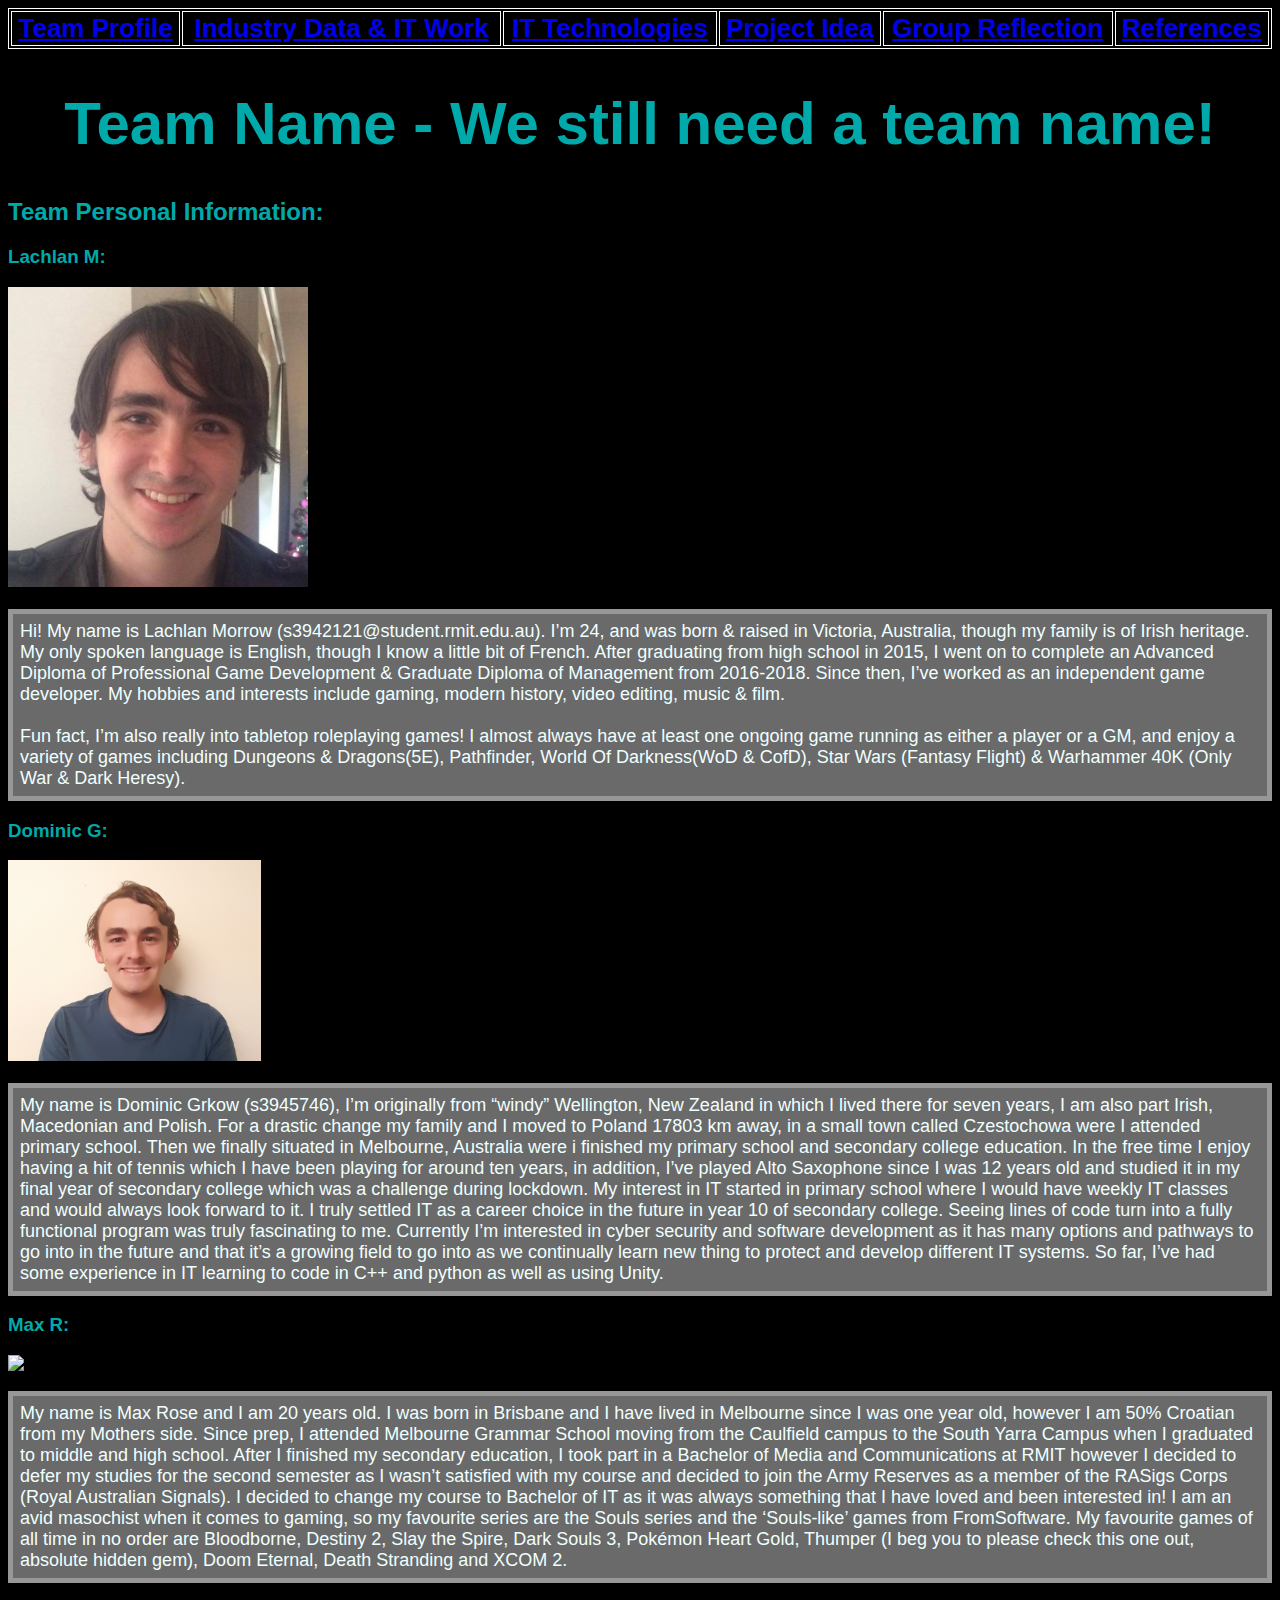
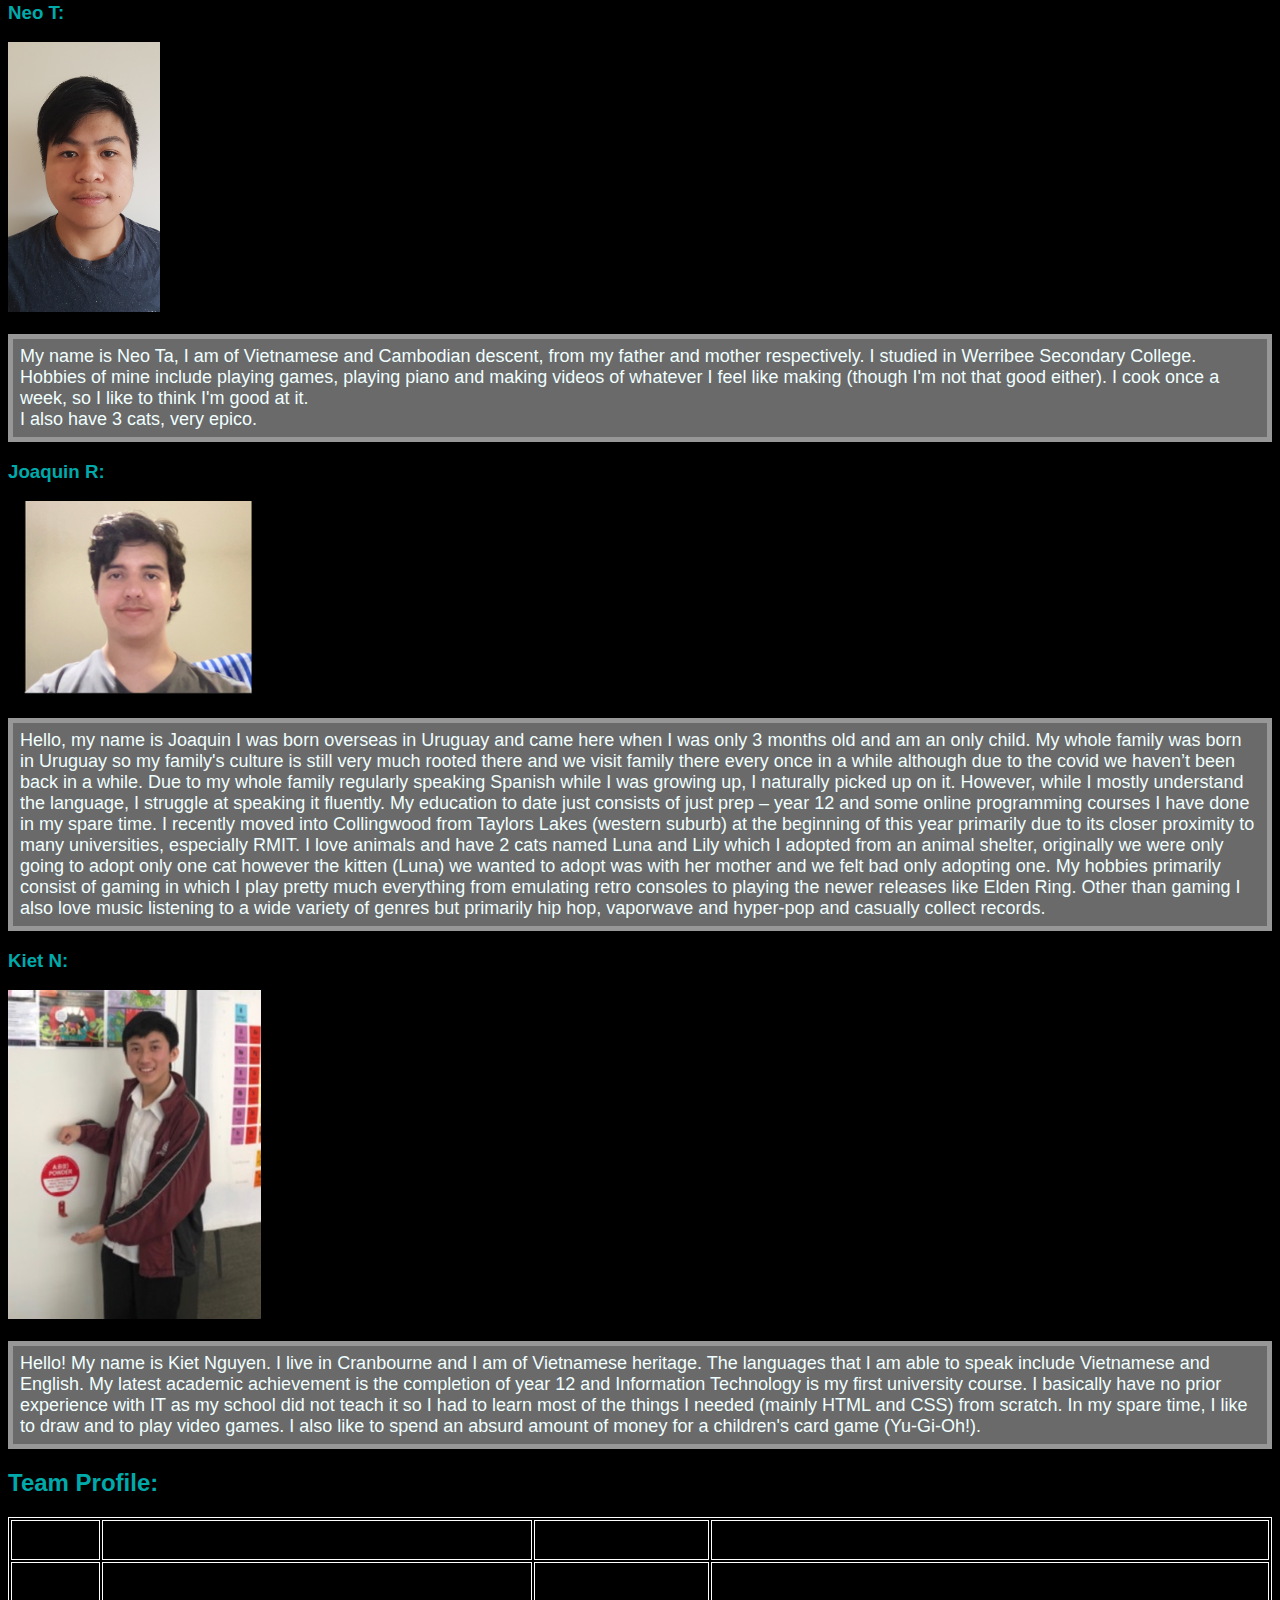
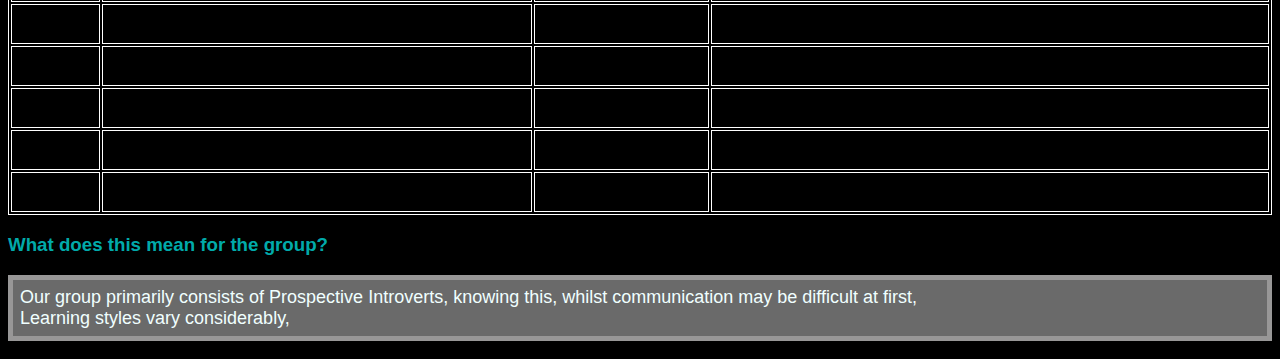
==== index.html @ 9b231792 "Update index.html" ====
<!DOCTYPE html>
<html>
    <head>
        <title>Intro To IT Assignment 2 Group 18</title>

        <link href="CSS/style.css" rel="stylesheet">
    </head>
    <body style="background-color:black;">
        <table style="width:100%; font-size: 26px;">
            <tr>
                <th><a href ="index.html">Team Profile</a></th>
                <th><a href ="industry_data.html">Industry Data & IT Work</a></th>
                <th><a href ="IT_technologies.html">IT Technologies</a></th>
                <th><a href ="project_idea.html">Project Idea</a></th>
                <th><a href ="group_reflection.html">Group Reflection</a></th>
                <th><a href ="references.html">References</a></th>
            </tr>
        </table>

        <h1 style="text-align: center;">Team Name - We still need a team name!</h1>


        <h2>Team Personal Information:</h2>
        <h3>Lachlan M:</h3>
        <img src="Images/Lachlan.jpg" alt="A photo of Lachlan!" style="width:300px;">
        <p>Hi! My name is Lachlan Morrow (s3942121@student.rmit.edu.au). I’m 24, and was born & raised in Victoria, Australia, though my family is of Irish heritage. My only spoken language is English, though I know a little bit of French. After graduating from high school in 2015, I went on to complete an Advanced Diploma of Professional Game Development & Graduate Diploma of Management from 2016-2018. Since then, I’ve worked as an independent game developer. My hobbies and interests include gaming, modern history, video editing, music & film.<br>
        <br>Fun fact, I’m also really into tabletop roleplaying games! I almost always have at least one ongoing game running as either a player or a GM, and enjoy a variety of games including Dungeons & Dragons(5E), Pathfinder, World Of Darkness(WoD & CofD), Star Wars (Fantasy Flight) & Warhammer 40K (Only War & Dark Heresy).</p>

        <h3>Dominic G:</h3>
        <img src="Images/Dominic.jpg" alt="A photo of Dominic!" style="width:20%;height:20%;">
        <p>My name is Dominic Grkow (s3945746), I’m originally from “windy” Wellington, New Zealand in which I lived there for seven years, I am also part Irish, Macedonian and Polish. For a drastic change my family and I moved to Poland 17803 km away, in a small town called Czestochowa were I attended primary school. Then we finally situated in Melbourne, Australia were i finished my primary school and secondary college education. In the free time I enjoy having a hit of tennis which I have been playing for around ten years, in addition, I’ve played Alto Saxophone since I was 12 years old and studied it in my final year of secondary college which was a challenge during lockdown. My interest in IT started in primary school where I would have weekly IT classes and would always look forward to it. I truly settled IT as a career choice in the future in year 10 of secondary college. Seeing lines of code turn into a fully functional program was truly fascinating to me. Currently I’m interested in cyber security and software development as it has many options and pathways to go into in the future and that it’s a growing field to go into as we continually learn new thing to protect and develop different IT systems. So far, I’ve had some experience in IT learning to code in C++ and python as well as using Unity. </p>

        <h3>Max R:</h3>
        <img src="Images/Max.png" alt="A photo of Max!" style="width:20%;height:20%;">
        <p>My name is Max Rose and I am 20 years old. I was born in Brisbane and I have lived in Melbourne since I was one year old, however I am 50% Croatian from my Mothers side. Since prep, I attended Melbourne Grammar School moving from the Caulfield campus to the South Yarra Campus when I graduated to middle and high school. After I finished my secondary education, I took part in a Bachelor of Media and Communications at RMIT however I decided to defer my studies for the second semester as I wasn’t satisfied with my course and decided to join the Army Reserves as a member of the RASigs Corps (Royal Australian Signals). I decided to change my course to Bachelor of IT as it was always something that I have loved and been interested in! I am an avid masochist when it comes to gaming, so my favourite series are the Souls series and the ‘Souls-like’ games from FromSoftware. My favourite games of all time in no order are Bloodborne, Destiny 2, Slay the Spire, Dark Souls 3, Pokémon Heart Gold, Thumper (I beg you to please check this one out, absolute hidden gem), Doom Eternal, Death Stranding and XCOM 2.
        </p>

        <h3>Neo T:</h3>
       <img src="Images/Neo.jpg" alt="A photo of Neo!" style="width:12%;height:12%;">
        <p>My name is Neo Ta, I am of Vietnamese and Cambodian descent, from my father and mother respectively. I studied in Werribee Secondary College.
           Hobbies of mine include playing games, playing piano and making videos of whatever I feel like making (though I'm not that good either).
           I cook once a week, so I like to think I'm good at it.<br>
           I also have 3 cats, very epico.</p>

        <h3>Joaquin R:</h3>
        <img src="Images/Joaquin_profile.png" alt="A photo of Joaquin!" style="width:20%;height:20%;">
        <p>Hello, my name is Joaquin I was born overseas in Uruguay and came here when I was only 3 months old and am an only child. My whole family was born in Uruguay so my family's culture is still very much rooted there and we visit family there every once in a while although due to the covid we haven’t been back in a while. Due to my whole family regularly speaking Spanish while I was growing up, I naturally picked up on it. However, while I mostly understand the language, I struggle at speaking it fluently. My education to date just consists of just prep – year 12 and some online programming courses I have done in my spare time.
I recently moved into Collingwood from Taylors Lakes (western suburb) at the beginning of this year primarily due to its closer proximity to many universities, especially RMIT. I love animals and have 2 cats named Luna and Lily which I adopted from an animal shelter, originally we were only going to adopt only one cat however the kitten (Luna) we wanted to adopt was with her mother and we felt bad only adopting one. My hobbies primarily consist of gaming in which I play pretty much everything from emulating retro consoles to playing the newer releases like Elden Ring. Other than gaming I also love music listening to a wide variety of genres but primarily hip hop, vaporwave and hyper-pop and casually collect records.</p>

        <h3>Kiet N:</h3>
        <img src="Images/Kiet.jpg" alt="A photo of Kiet!" style="width:20%;height:20%;">
        <p>Hello! My name is Kiet Nguyen. I live in Cranbourne and I am of Vietnamese heritage. The languages that I am able to speak include Vietnamese and English. My latest academic achievement is the completion of year 12 and Information Technology is my first university course. I basically have no prior experience with IT as my school did not teach it so I had to learn most of the things I needed (mainly HTML and CSS) from scratch. In my spare time, I like to draw and to play video games. I also like to spend an absurd amount of money for a children's card game (Yu-Gi-Oh!).</p>


        <h2>Team Profile:</h2>

        <table style="width:100%">
            <tr>
                <th>
                    Team Member
                </th>
                <th>
                    Myers Briggs Test Results
                </th>
                <th>
                    Learning Style Test Results
                </th>
                <th>
                    Other Test Results
                </th>
            </tr>
            <tr>
                <td>Lachlan M</td>
                <td>Logician (INTP-T), 79% Intoverted, 81% Intuitive, 68% Thinking, 51% Prospecting, 53% Turbulent</td>
                <td>Tactile/Kinesthetic</td>
                <td>The Big 5 Personality Test: Neuroticism: 49%, Extraversion: 48%, Openness: 79%, Agreeableness: 72%, Conscientiousness: 65%</td>
            </tr>
            <tr>
                <td>Dominic G</td>
                <td>Assertive Consul, 61% Extraverted, 54% Observant, 60% Feeling, 76% Judging, 68% Assertive</td>
                <td>Visual</td>
                <td>My leasership  style is transformative</td>
            </tr>
            <tr>
                <td>Max R</td>
                <td>Virtuoso (ISTP-T), 62% Introverted, 51% Observant, 53% Thinking, 58% Prospecting, 58% Turbulent</td>
                <td>Kinaesthetic</td>
                <td>69% Openess, 37.5% Conscientiousness, 33% Extraversion, 62.5% Agreeableness, 56% Neuroticism</td>
            </tr>
            <tr>
                <td>Neo T</td>
                <td>Diplomat (INFP-T), 68% Introverted, 69% Intuitive, 73% Nature, 65% Tactics, 57% Identity</td>
                <td>Tactile</td>
                <td>Psychometric Quiz: Lively Centre of Attention</td>
            </tr>
            <tr>
                <td>Joaquin R</td>
                <td>Logician, 54% introverted, 72% intuitive, 53% thinking, 74%, prospecting, 57% assertive.</td>
                <td>Tactile</td>
                <td>Personality quiz: Center of attention</td>
            </tr>
            <tr>
                <td>Kiet N</td>
                <td>Adventurer (ISFP-A), 82% Introverted, 51% Observant, 53% Feeling, 54% Prospecting, 56% Assertive</td>
                <td>Visual</td>
                <td>The Big 5 Personality Test: Neuroticism: 52%, Extraversion: 17%, Openness: 73%, Agreeableness: 73%, Conscientiousness: 56% </td>
            </tr>
        </table>
        <h3>What does this mean for the group?</h3>
        <p>Our group primarily consists of Prospective Introverts, knowing this, whilst communication may be difficult at first, <br>
           Learning styles vary considerably, 
        
        
        
        </p>






    </body>
</html>
---- CSS/style.css ----
h1
            {
                color: rgb(1, 170, 170);
                font-size: 60px;
            }
            h2
            {
                color: rgb(1, 170, 170);
            }
            h3
            {
                color: rgb(1, 170, 170);
            }
            h4
            {
                color: rgb(1, 170, 170);
            }
            p
            {
                color:azure;
                font-size: 18px;
                background-color: #6a6a6a;
                border: solid #989797 5px;
                padding: 7px;
            }
            body
            {
                font-family: Verdana, Arial, sans-serif;
            }
            .center 
            {
                display: block;
                margin-left: auto;
                margin-right: auto;
                width: 50%;
                border-radius: 8px;
            }
            table, th, td
            {
                border: 1px solid white;
            }
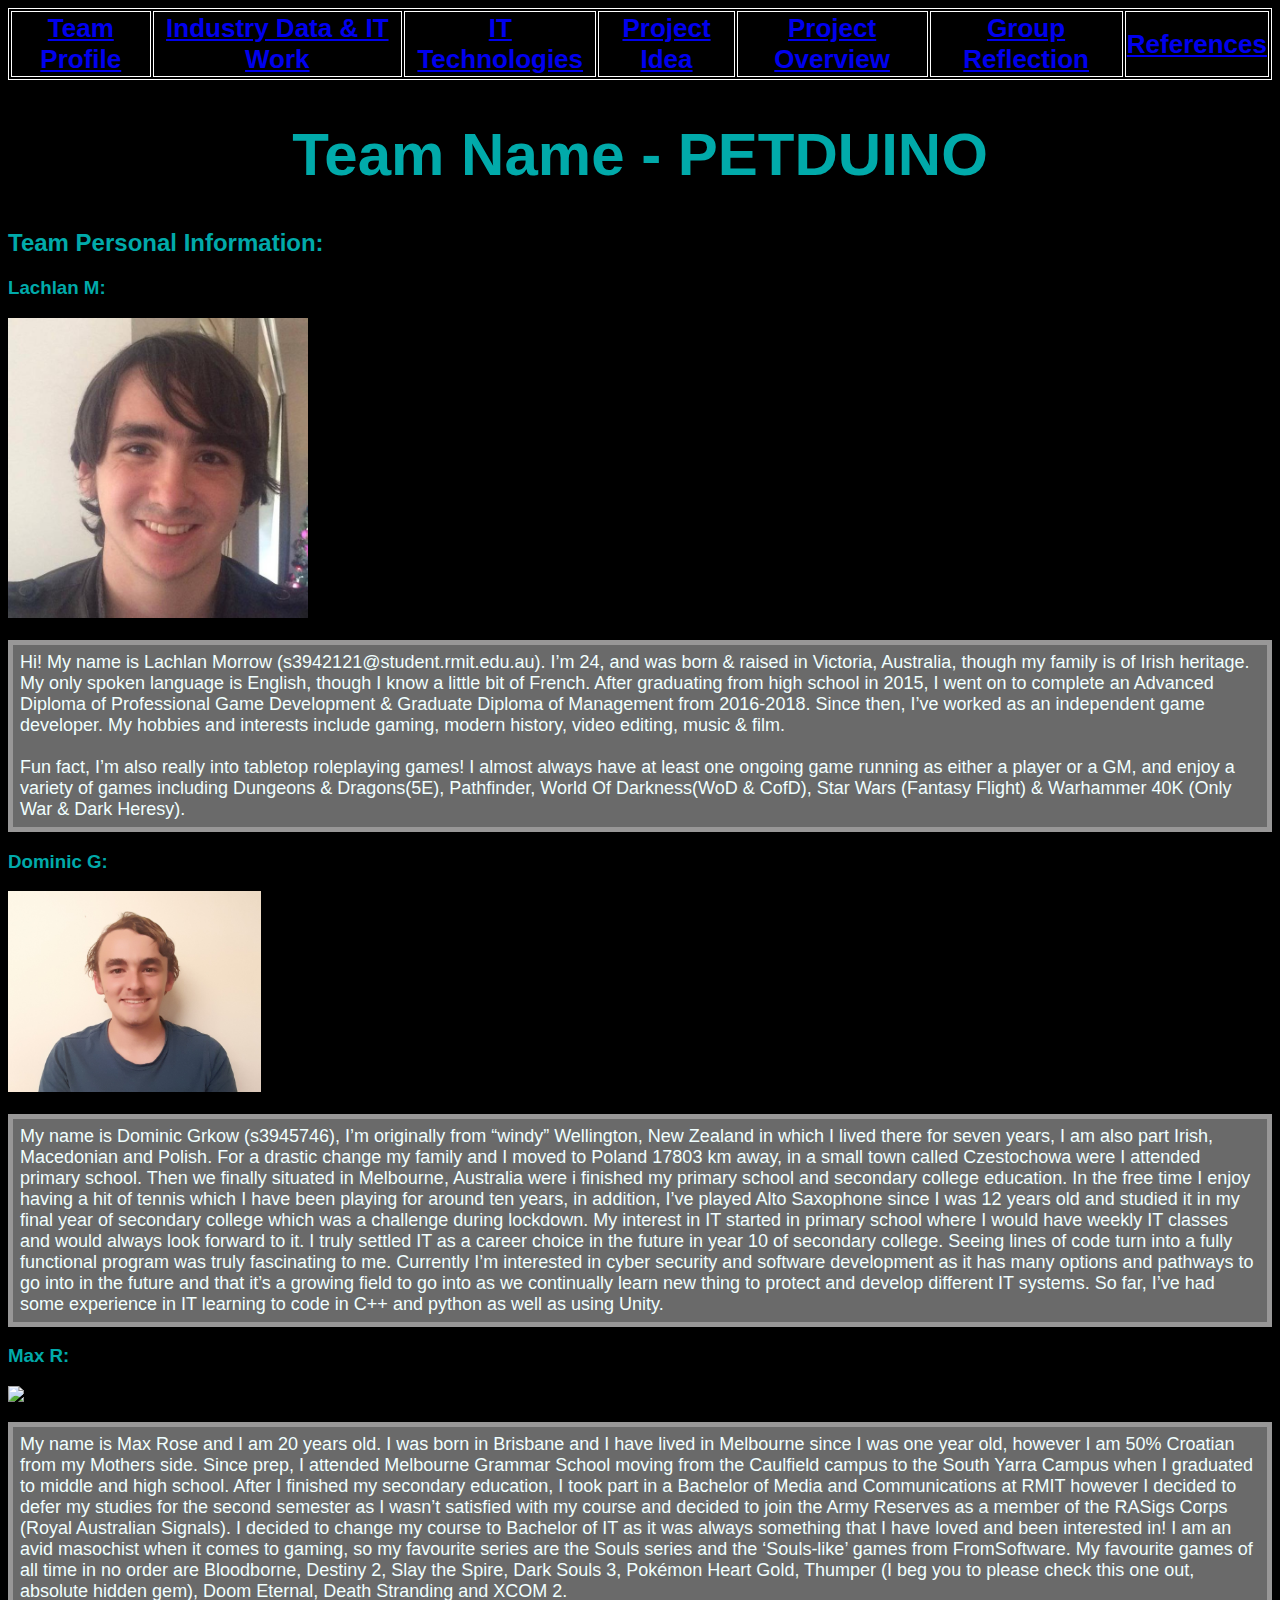
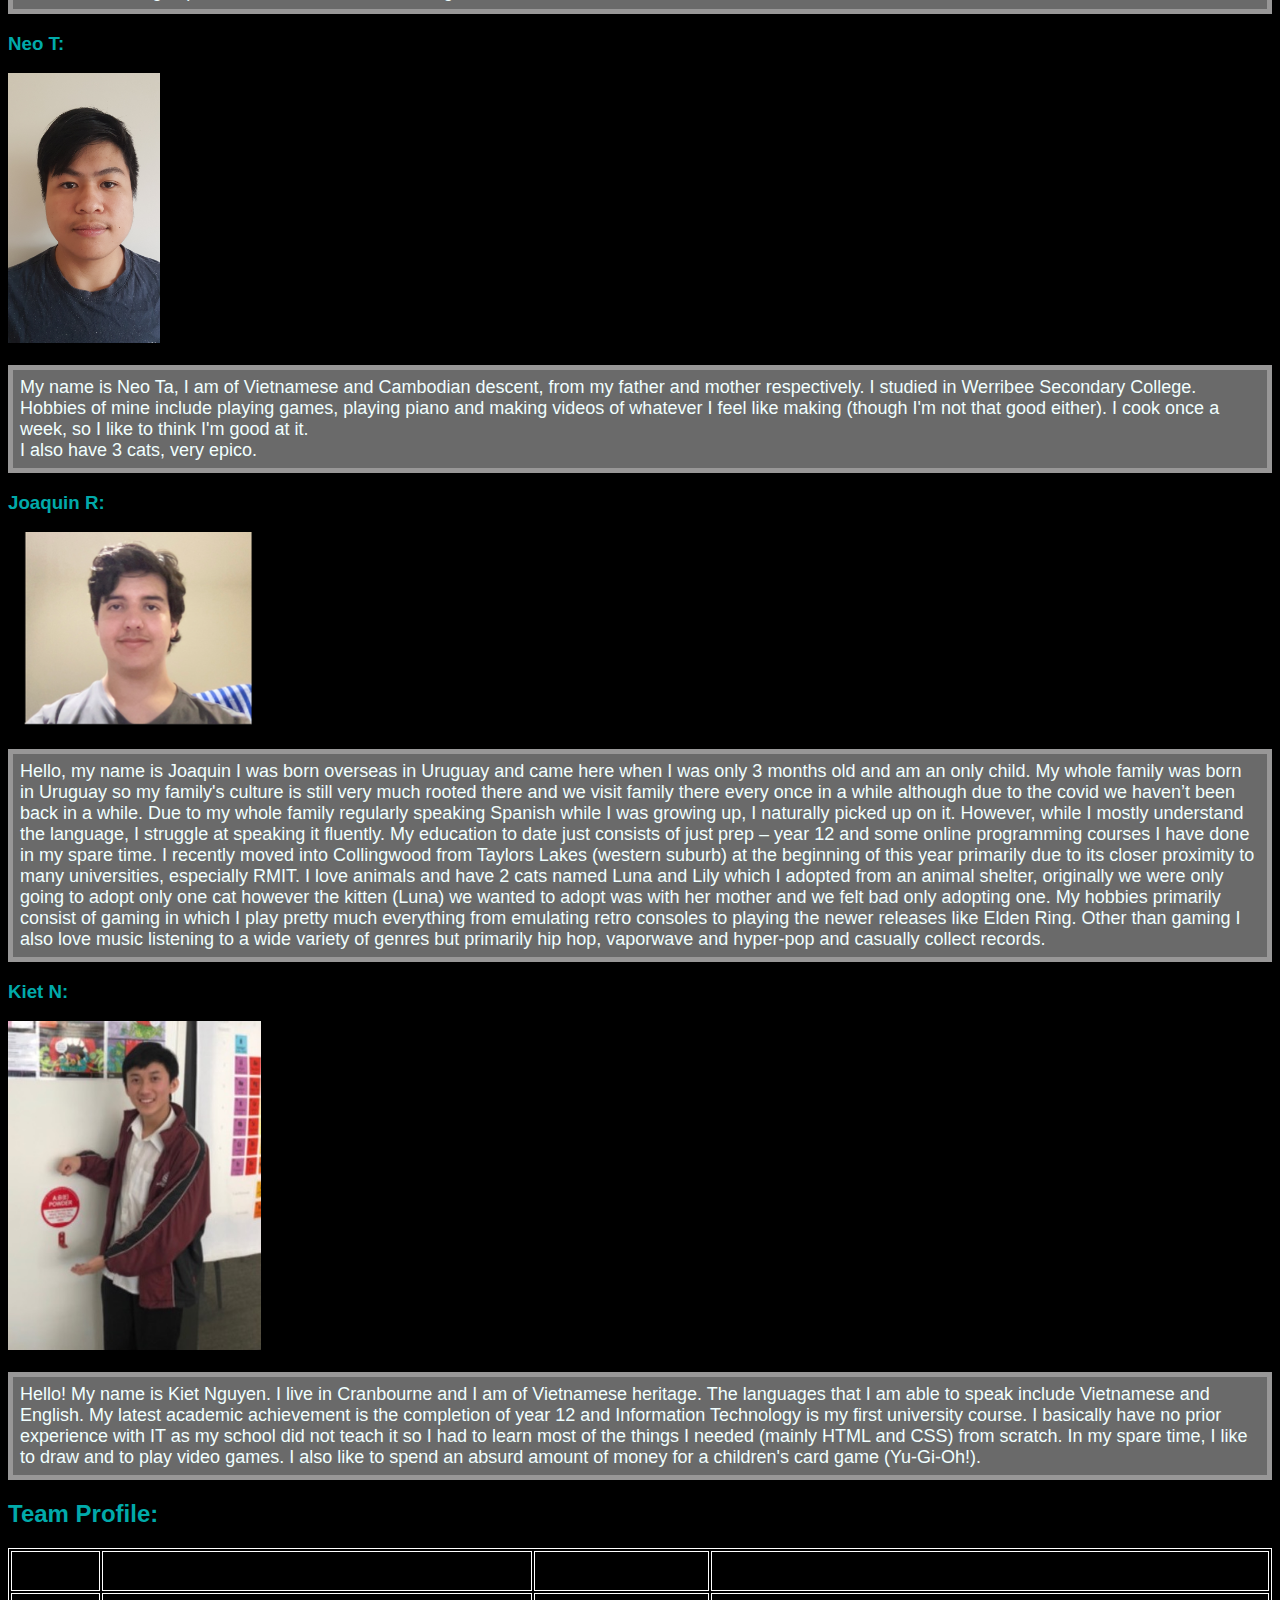
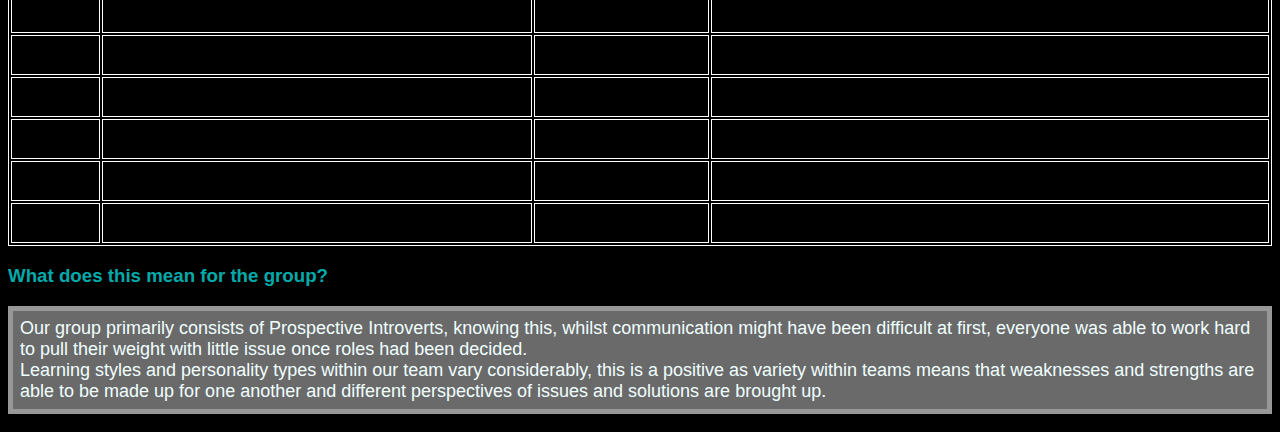
==== commit 75ac7a1b: "project overview changes/index - kiet" ====
--- a/index.html
+++ b/index.html
@@ -12,12 +12,13 @@
                 <th><a href ="industry_data.html">Industry Data & IT Work</a></th>
                 <th><a href ="IT_technologies.html">IT Technologies</a></th>
                 <th><a href ="project_idea.html">Project Idea</a></th>
+                <th><a href ="project_overview.html">Project Overview</a></th>
                 <th><a href ="group_reflection.html">Group Reflection</a></th>
                 <th><a href ="references.html">References</a></th>
             </tr>
         </table>
 
-        <h1 style="text-align: center;">Team Name - We still need a team name!</h1>
+        <h1 style="text-align: center;">Team Name - PETDUINO</h1>
 
 
         <h2>Team Personal Information:</h2>
@@ -107,11 +108,8 @@
             </tr>
         </table>
         <h3>What does this mean for the group?</h3>
-        <p>Our group primarily consists of Prospective Introverts, knowing this, whilst communication may be difficult at first, <br>
-           Learning styles vary considerably, 
-        
-        
-        
+        <p>Our group primarily consists of Prospective Introverts, knowing this, whilst communication might have been difficult at first, everyone was able to work hard to pull their weight with little issue once roles had been decided.<br>
+           Learning styles and personality types within our team vary considerably, this is a positive as variety within teams means that weaknesses and strengths are able to be made up for one another and different perspectives of issues and solutions are brought up.
         </p>
 
 
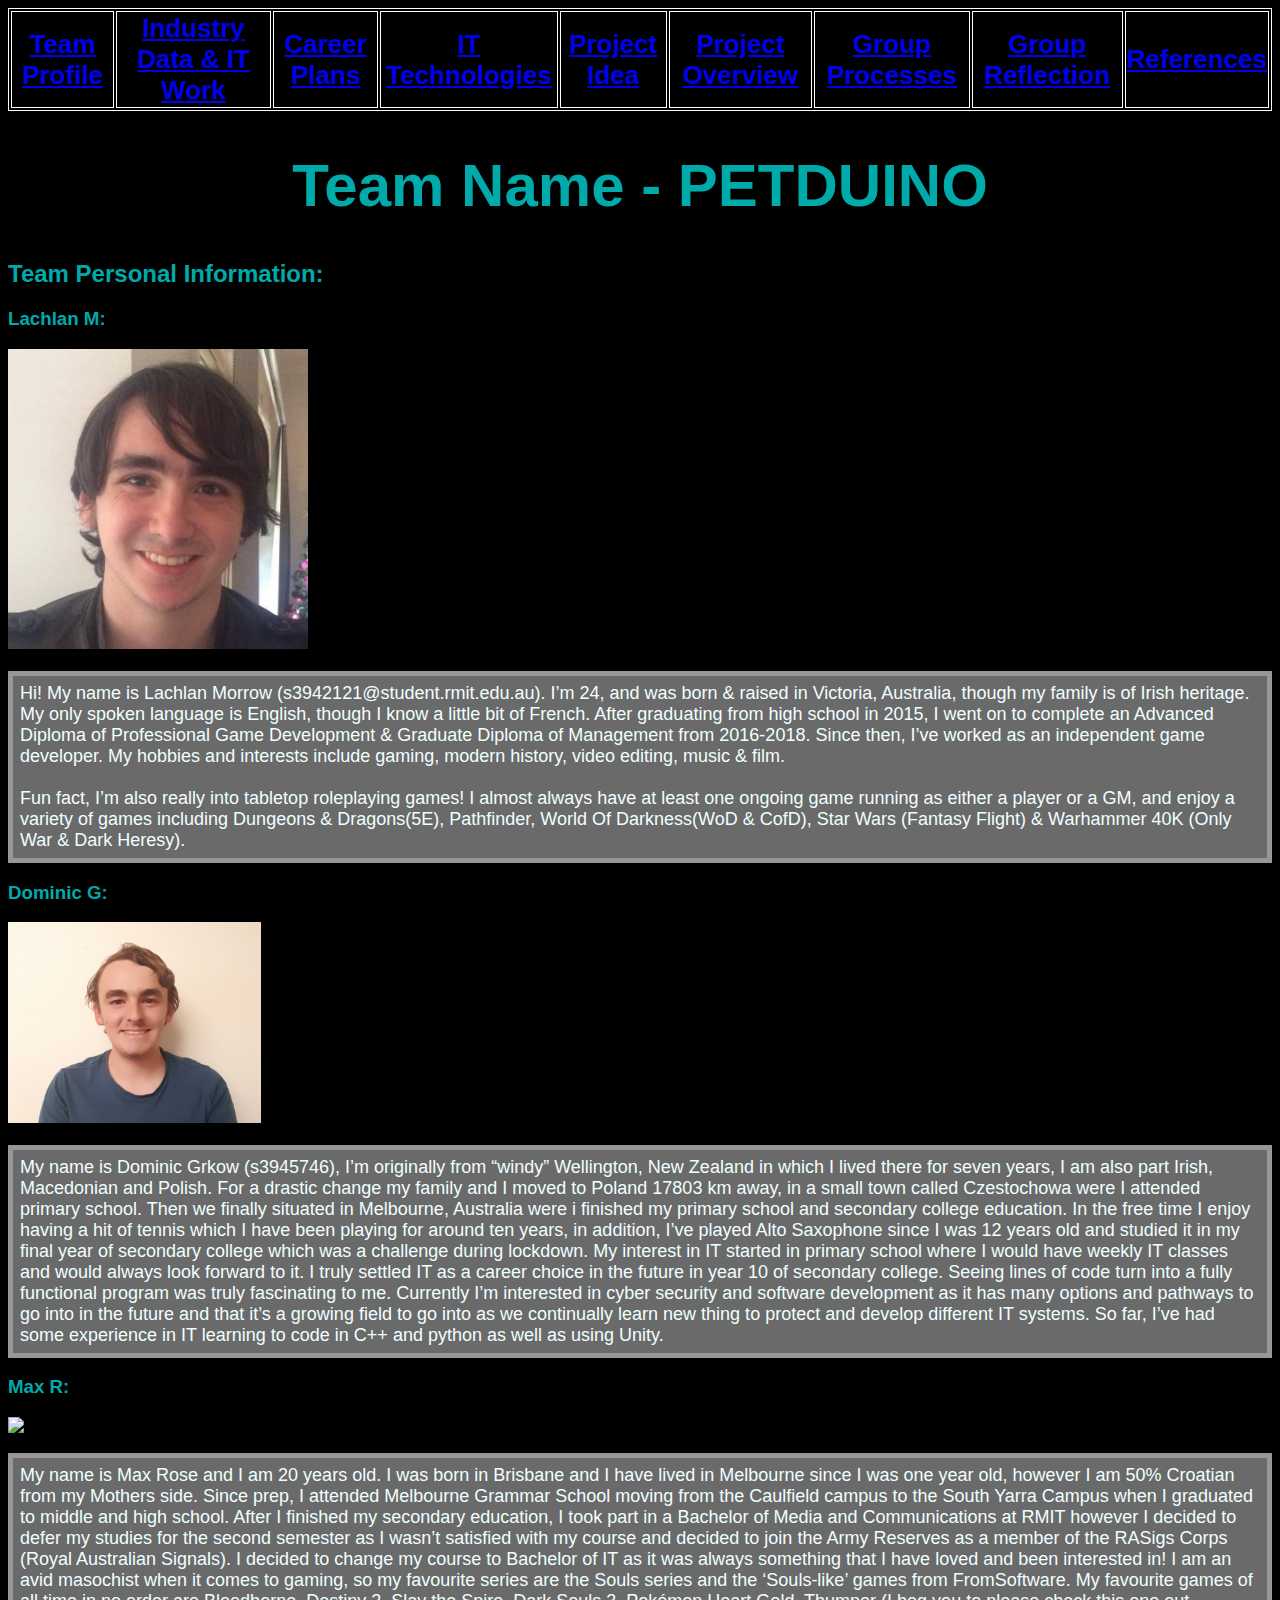
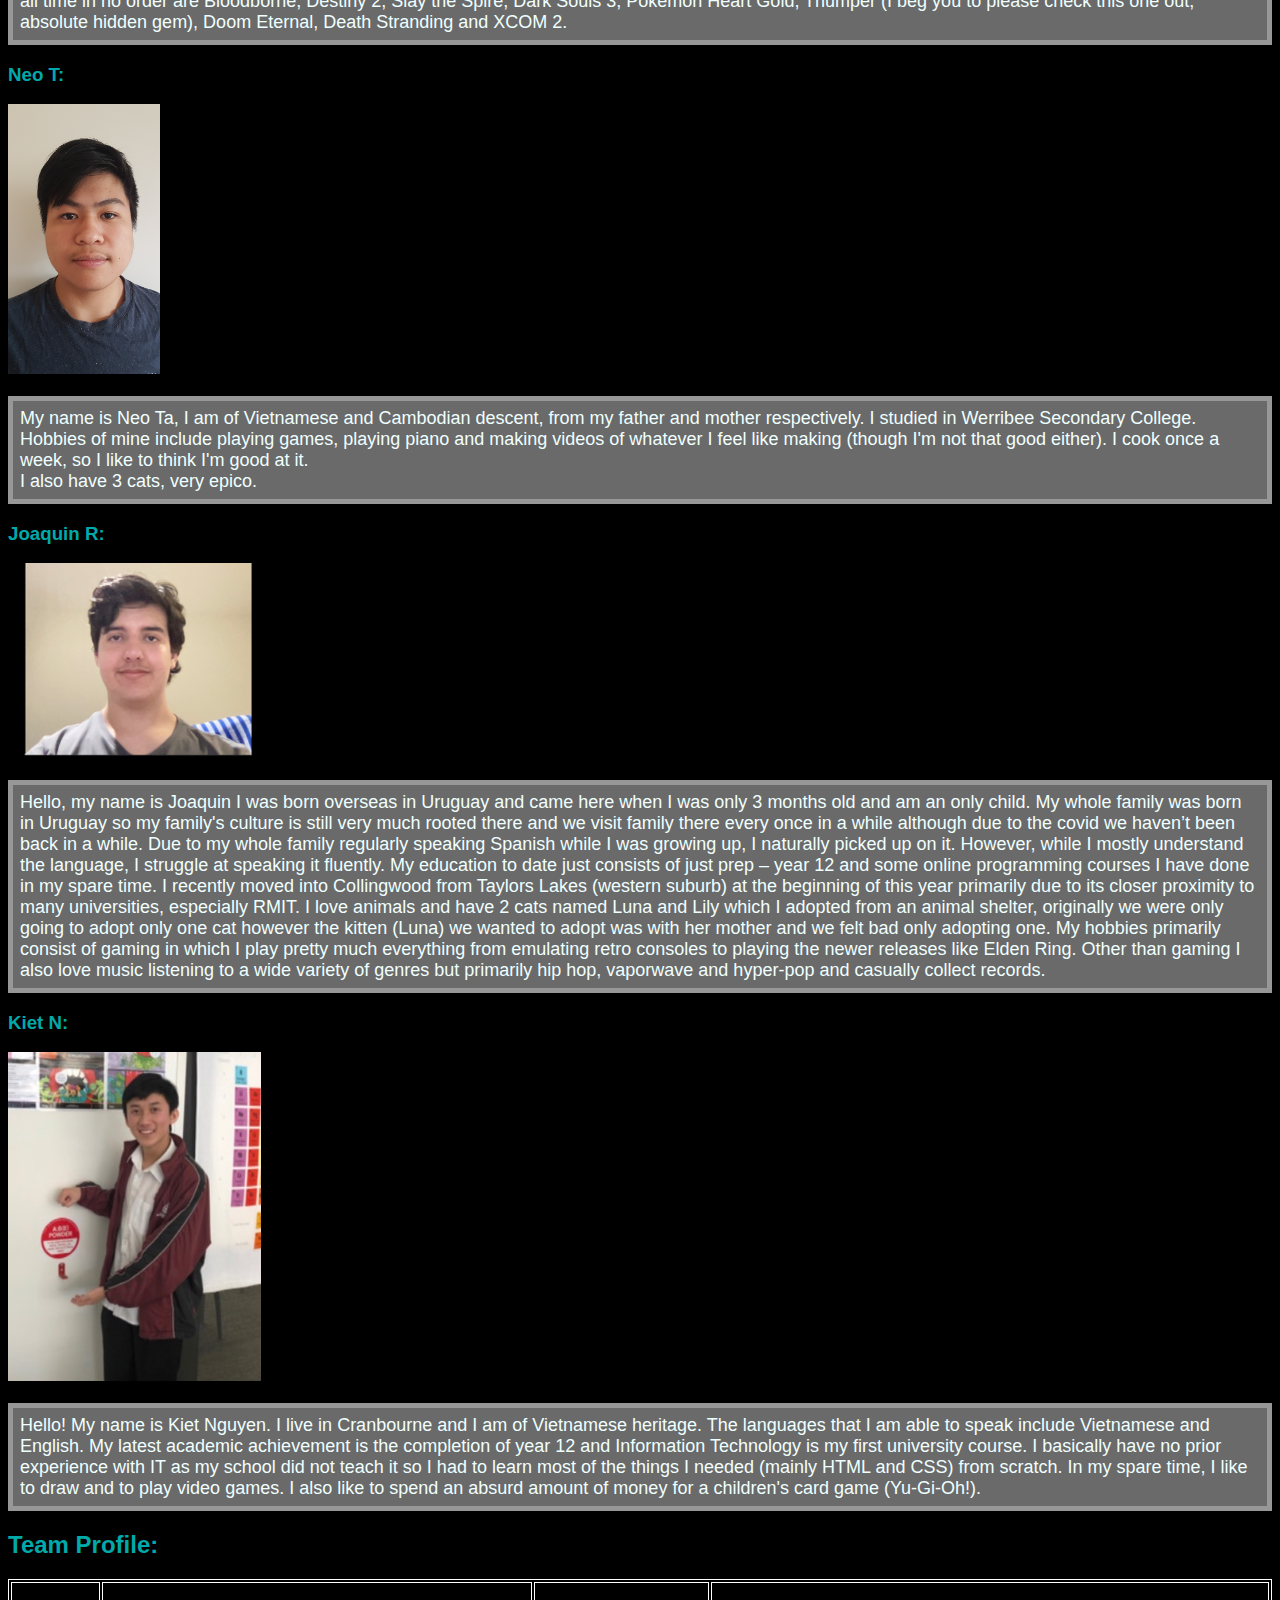
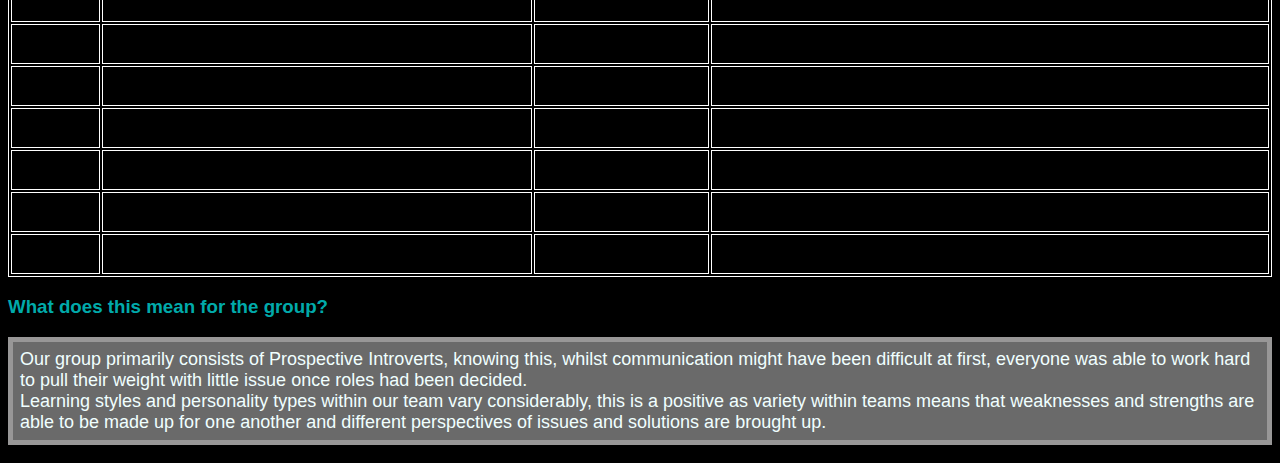
==== commit 734a29c1: ";)))))" ====
--- a/index.html
+++ b/index.html
@@ -10,9 +10,11 @@
             <tr>
                 <th><a href ="index.html">Team Profile</a></th>
                 <th><a href ="industry_data.html">Industry Data & IT Work</a></th>
+                <th><a href ="career_plans.html">Career Plans</a></th>
                 <th><a href ="IT_technologies.html">IT Technologies</a></th>
                 <th><a href ="project_idea.html">Project Idea</a></th>
                 <th><a href ="project_overview.html">Project Overview</a></th>
+                <th><a href ="group_processes.html">Group Processes</a></th>
                 <th><a href ="group_reflection.html">Group Reflection</a></th>
                 <th><a href ="references.html">References</a></th>
             </tr>
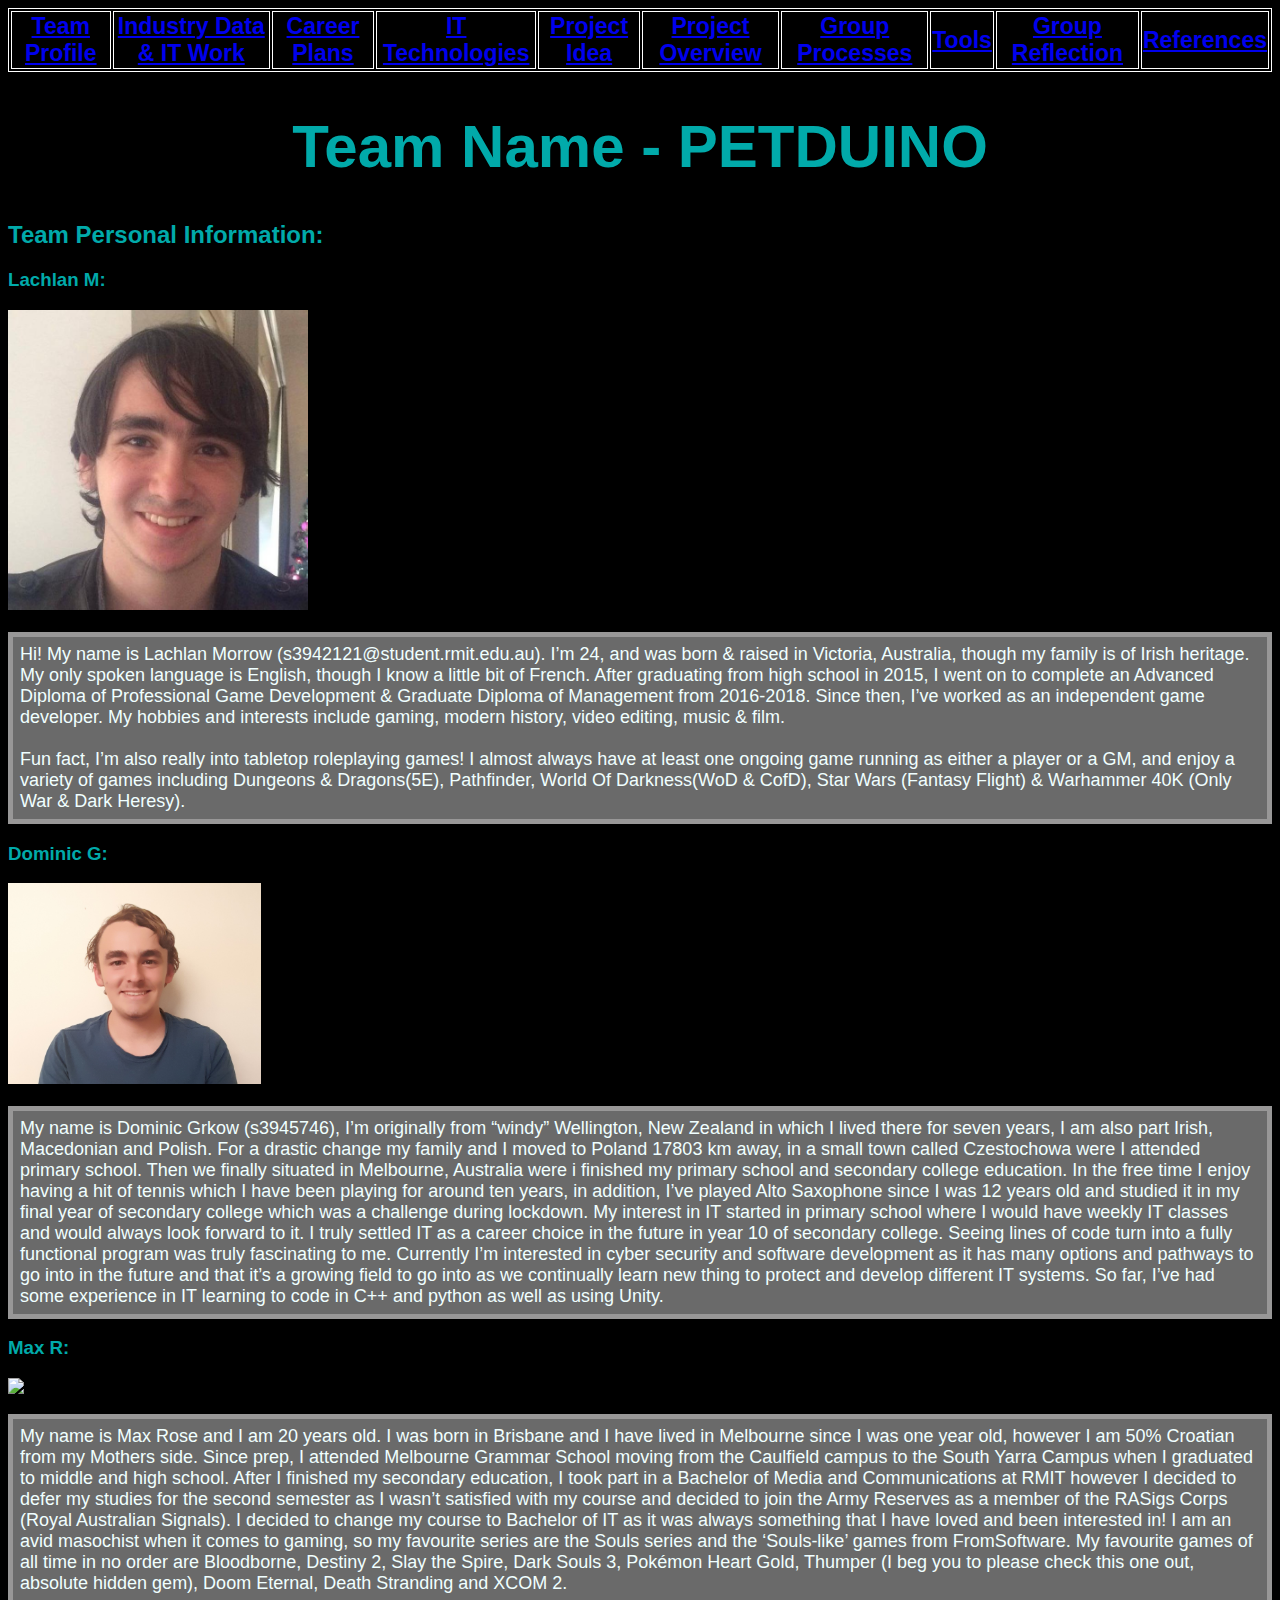
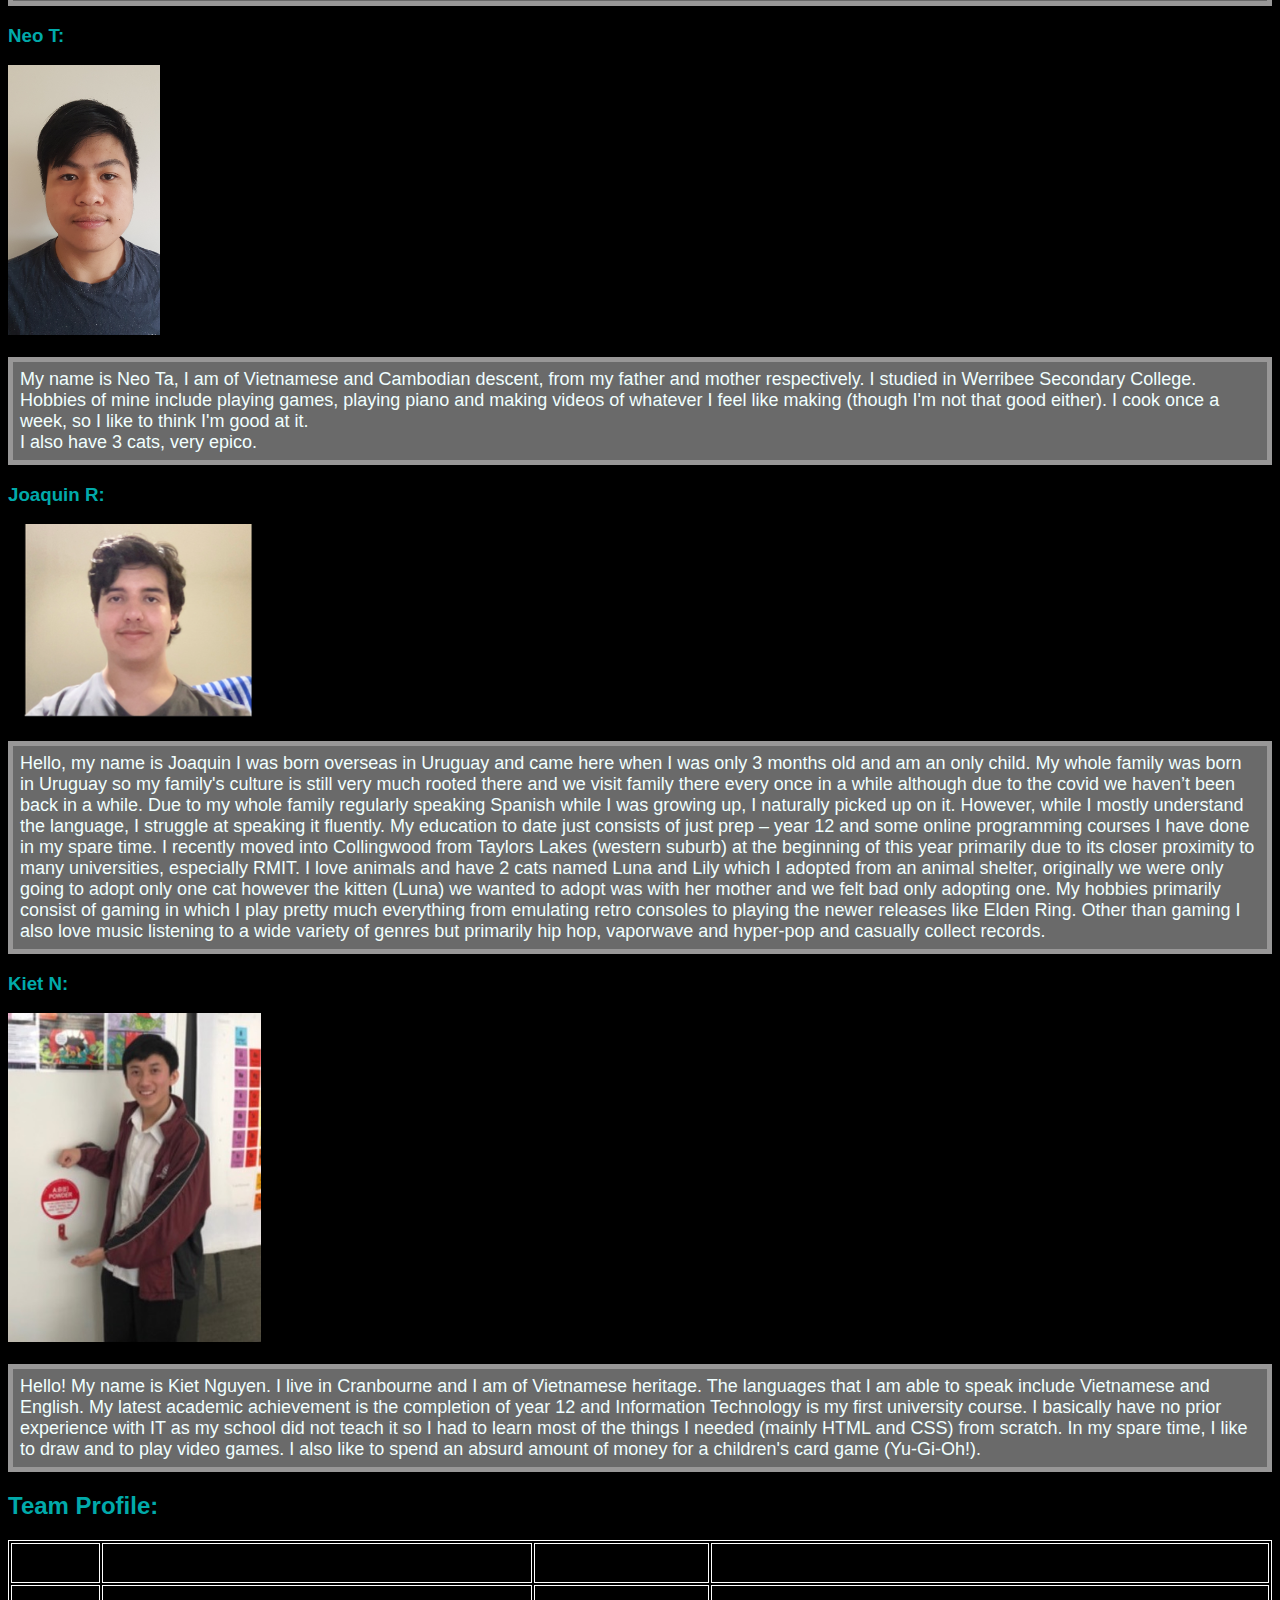
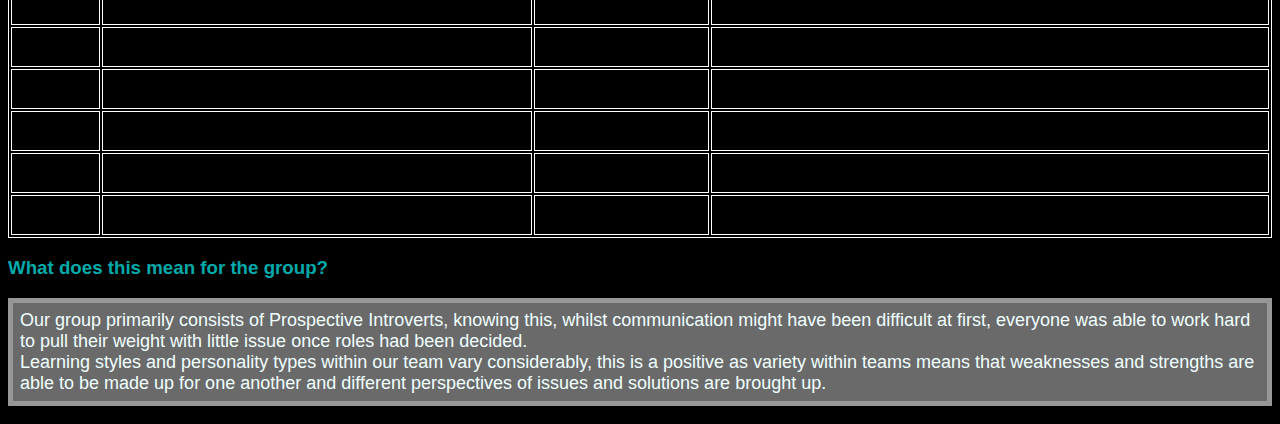
==== commit bd7025aa: "tools" ====
--- a/index.html
+++ b/index.html
@@ -6,7 +6,7 @@
         <link href="CSS/style.css" rel="stylesheet">
     </head>
     <body style="background-color:black;">
-        <table style="width:100%; font-size: 26px;">
+        <table style="width:100%; font-size: 23px;">
             <tr>
                 <th><a href ="index.html">Team Profile</a></th>
                 <th><a href ="industry_data.html">Industry Data & IT Work</a></th>
@@ -15,6 +15,7 @@
                 <th><a href ="project_idea.html">Project Idea</a></th>
                 <th><a href ="project_overview.html">Project Overview</a></th>
                 <th><a href ="group_processes.html">Group Processes</a></th>
+                <th><a href ="tools.html">Tools</a></th>
                 <th><a href ="group_reflection.html">Group Reflection</a></th>
                 <th><a href ="references.html">References</a></th>
             </tr>
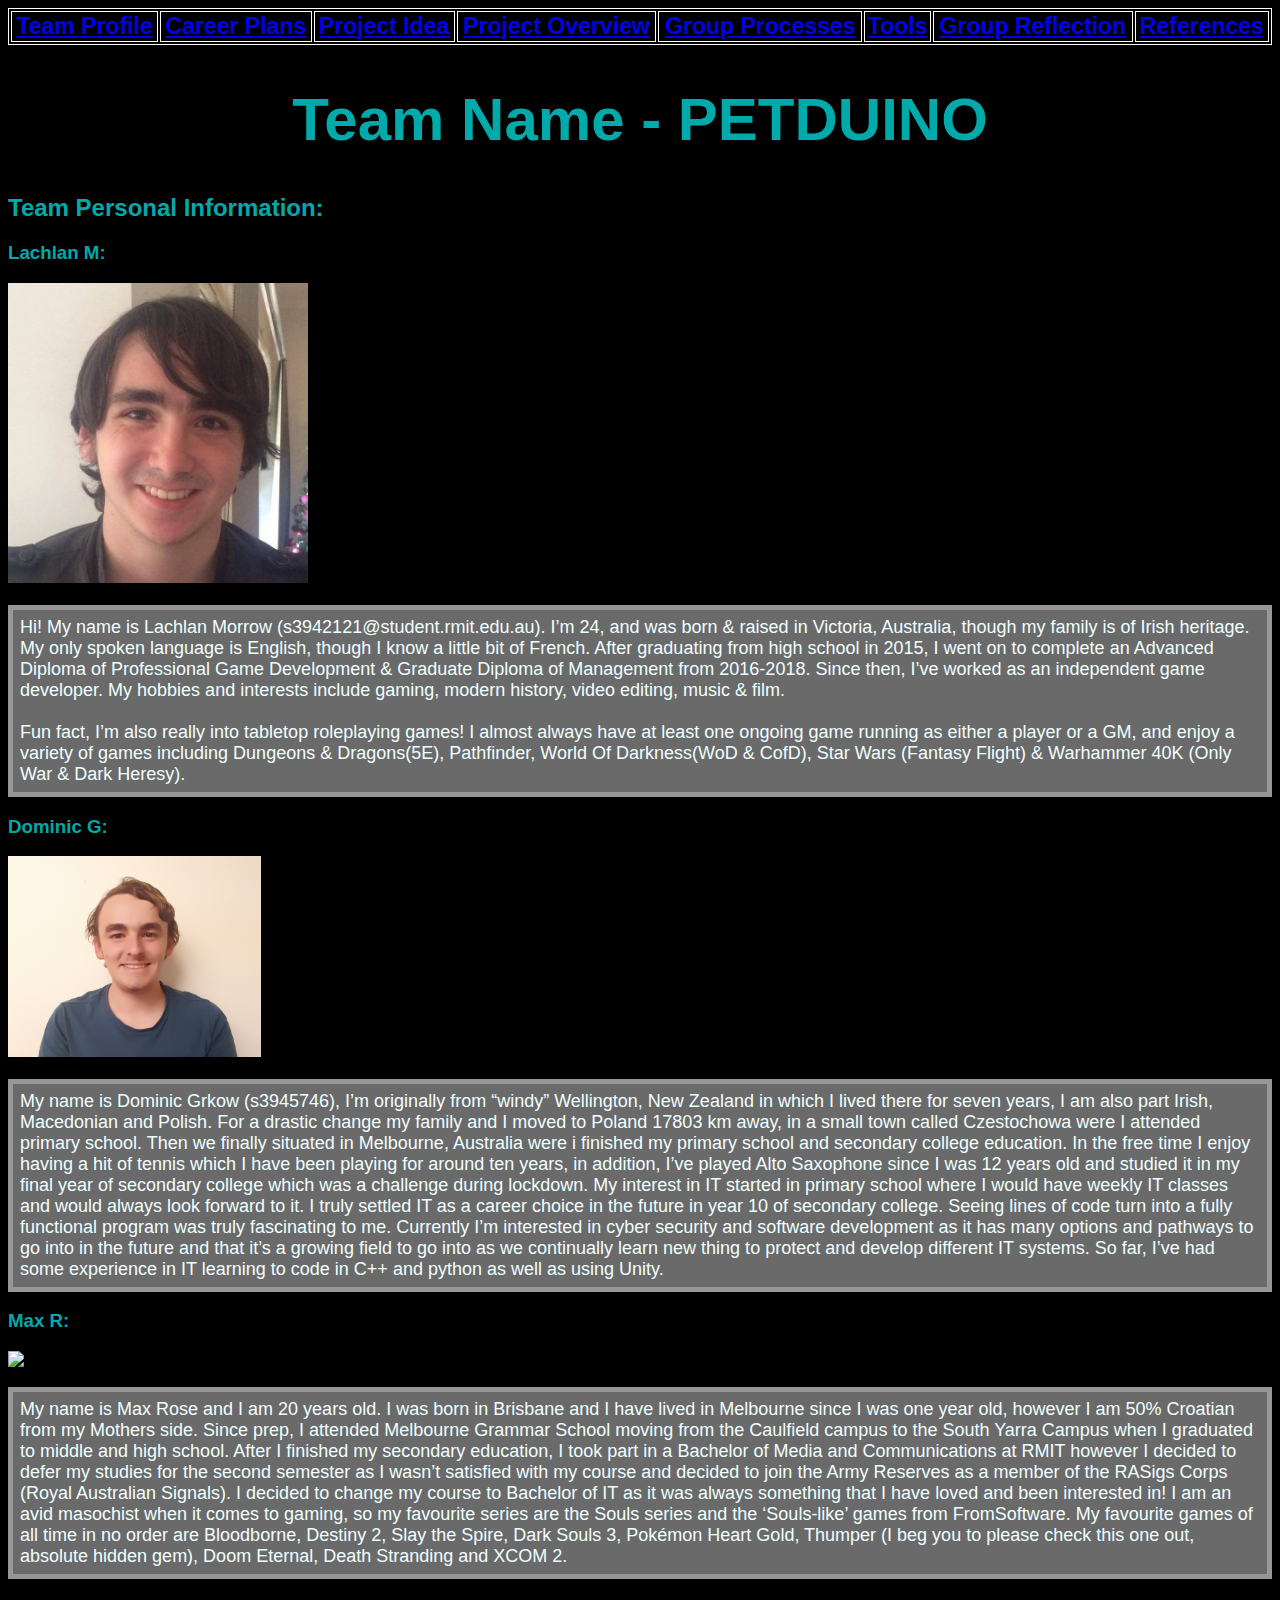
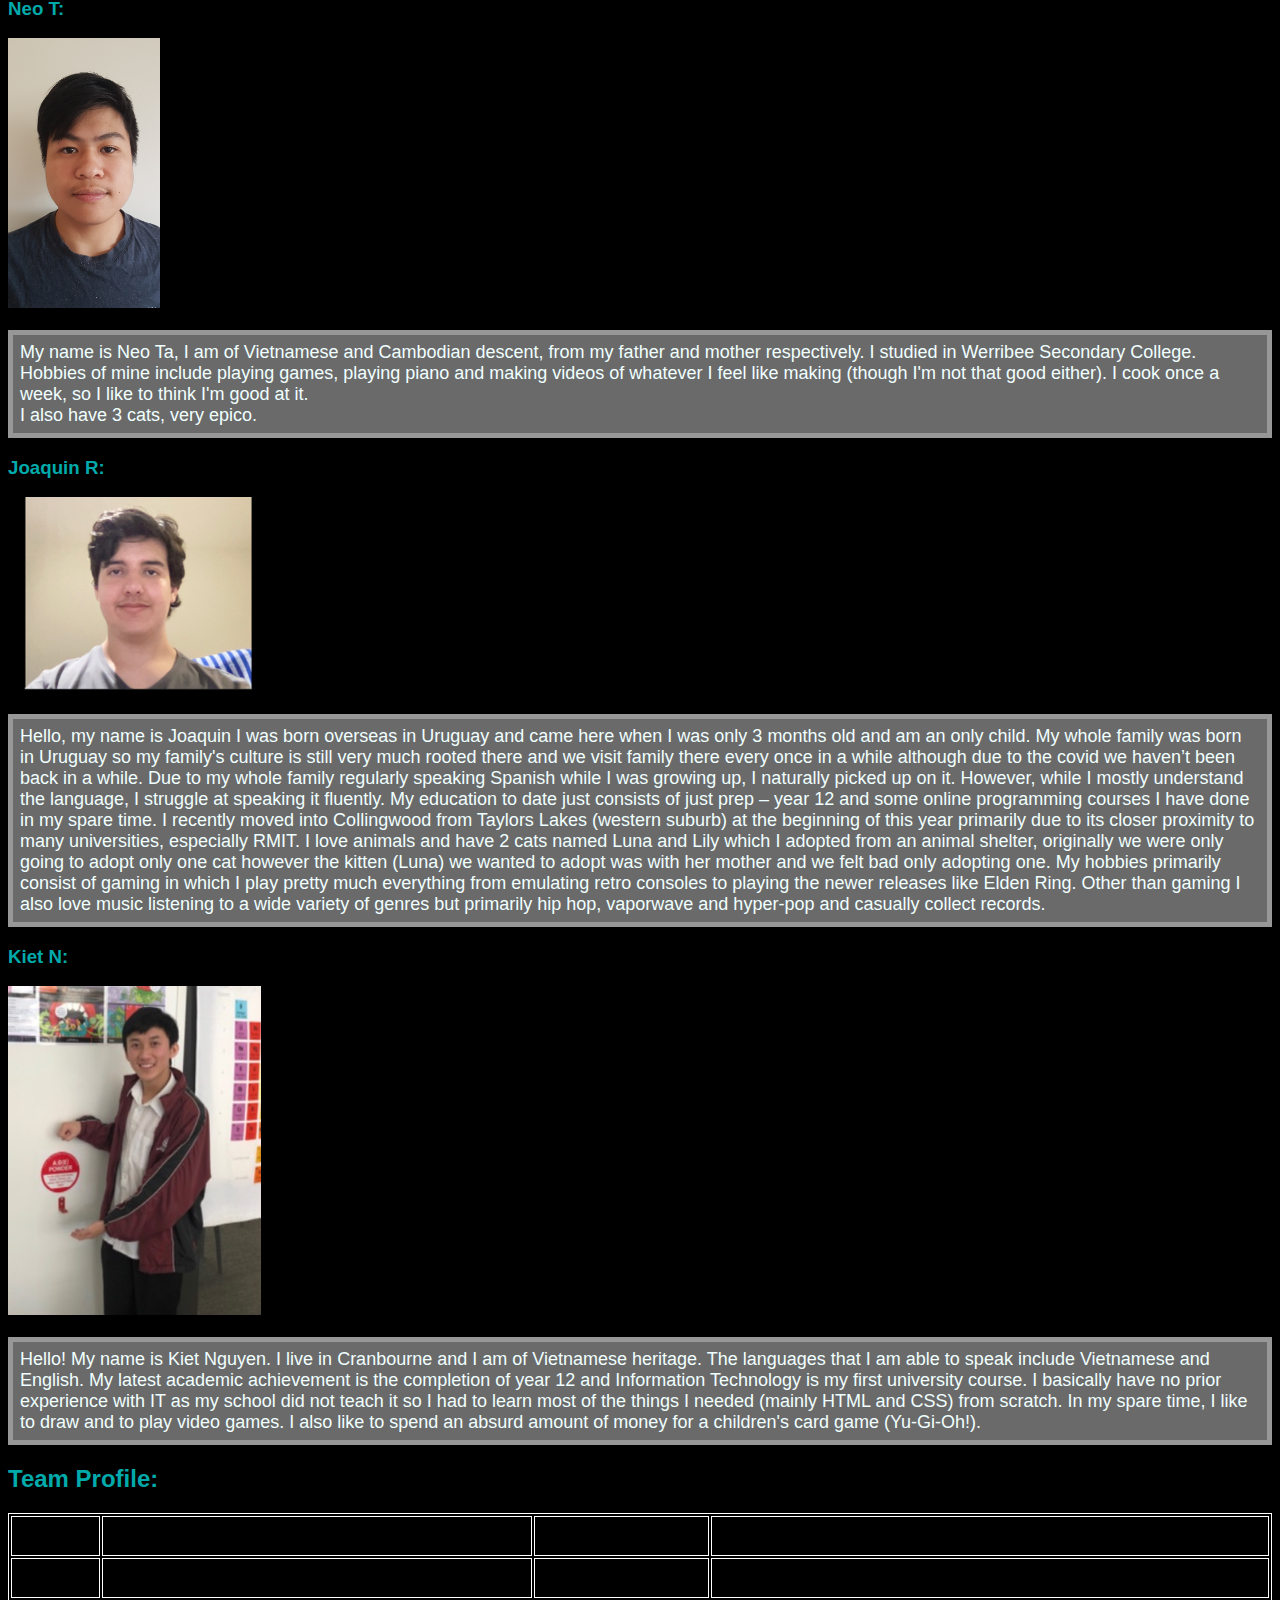
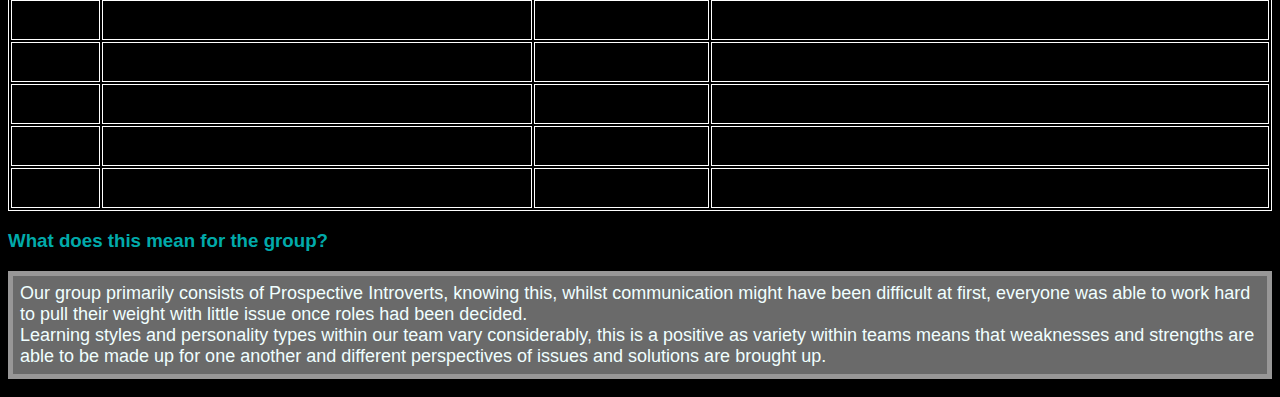
==== commit 33826254: "clean up" ====
--- a/index.html
+++ b/index.html
@@ -9,9 +9,7 @@
         <table style="width:100%; font-size: 23px;">
             <tr>
                 <th><a href ="index.html">Team Profile</a></th>
-                <th><a href ="industry_data.html">Industry Data & IT Work</a></th>
                 <th><a href ="career_plans.html">Career Plans</a></th>
-                <th><a href ="IT_technologies.html">IT Technologies</a></th>
                 <th><a href ="project_idea.html">Project Idea</a></th>
                 <th><a href ="project_overview.html">Project Overview</a></th>
                 <th><a href ="group_processes.html">Group Processes</a></th>
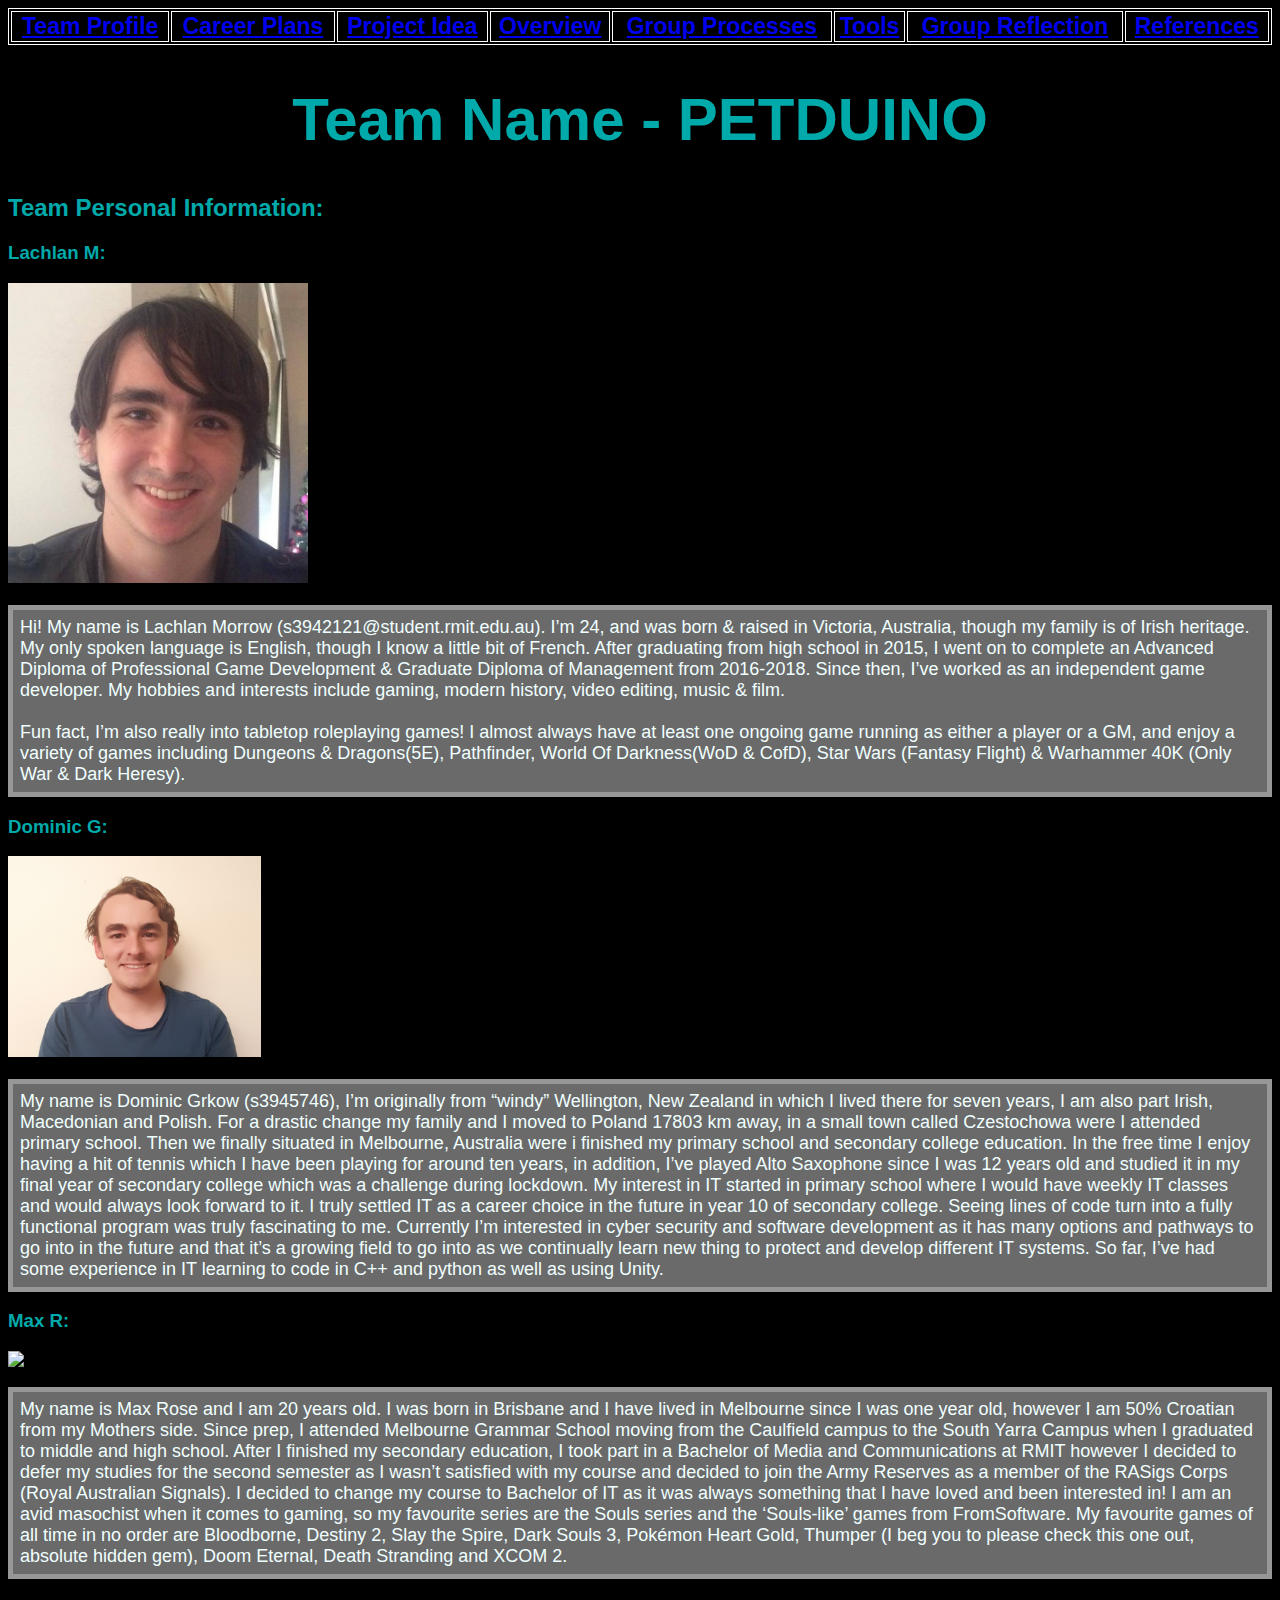
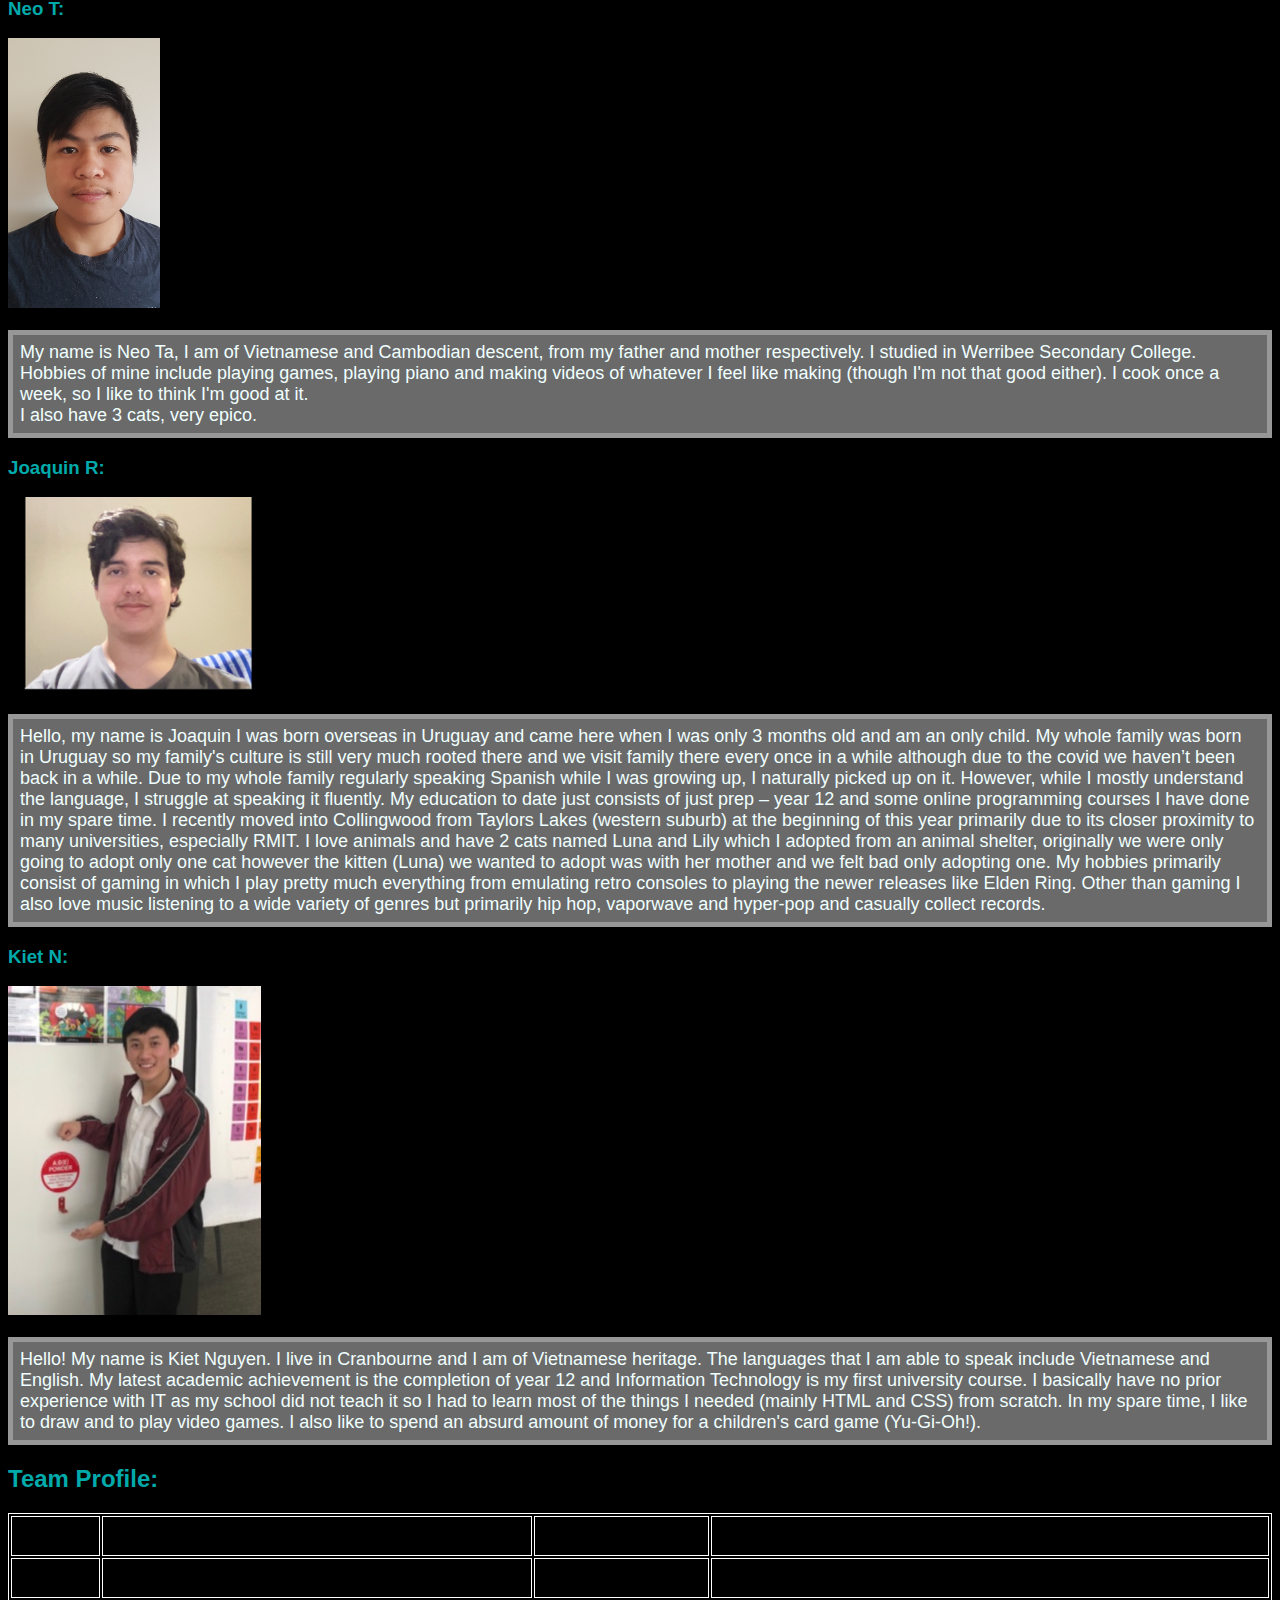
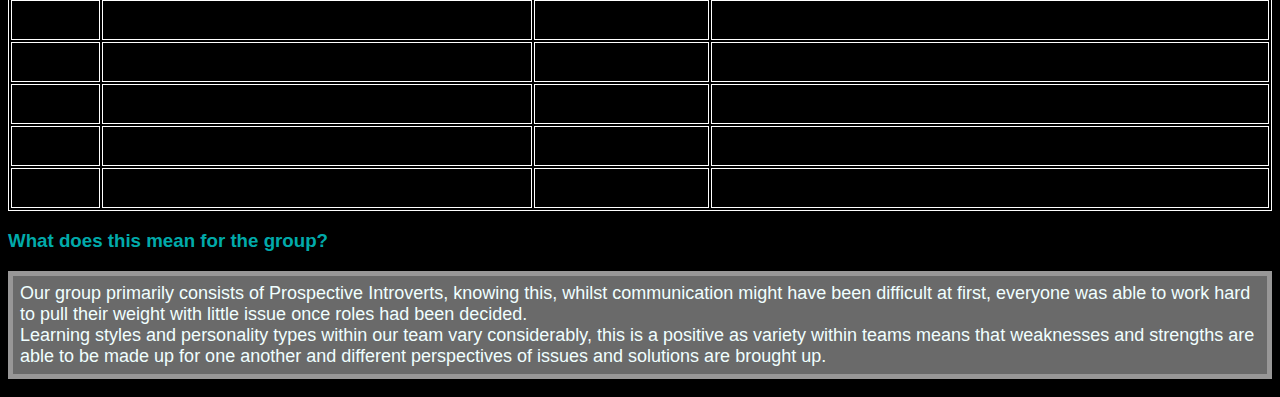
==== commit c9e86d96: "name change" ====
--- a/index.html
+++ b/index.html
@@ -11,7 +11,7 @@
                 <th><a href ="index.html">Team Profile</a></th>
                 <th><a href ="career_plans.html">Career Plans</a></th>
                 <th><a href ="project_idea.html">Project Idea</a></th>
-                <th><a href ="project_overview.html">Project Overview</a></th>
+                <th><a href ="project_overview.html">Overview</a></th>
                 <th><a href ="group_processes.html">Group Processes</a></th>
                 <th><a href ="tools.html">Tools</a></th>
                 <th><a href ="group_reflection.html">Group Reflection</a></th>
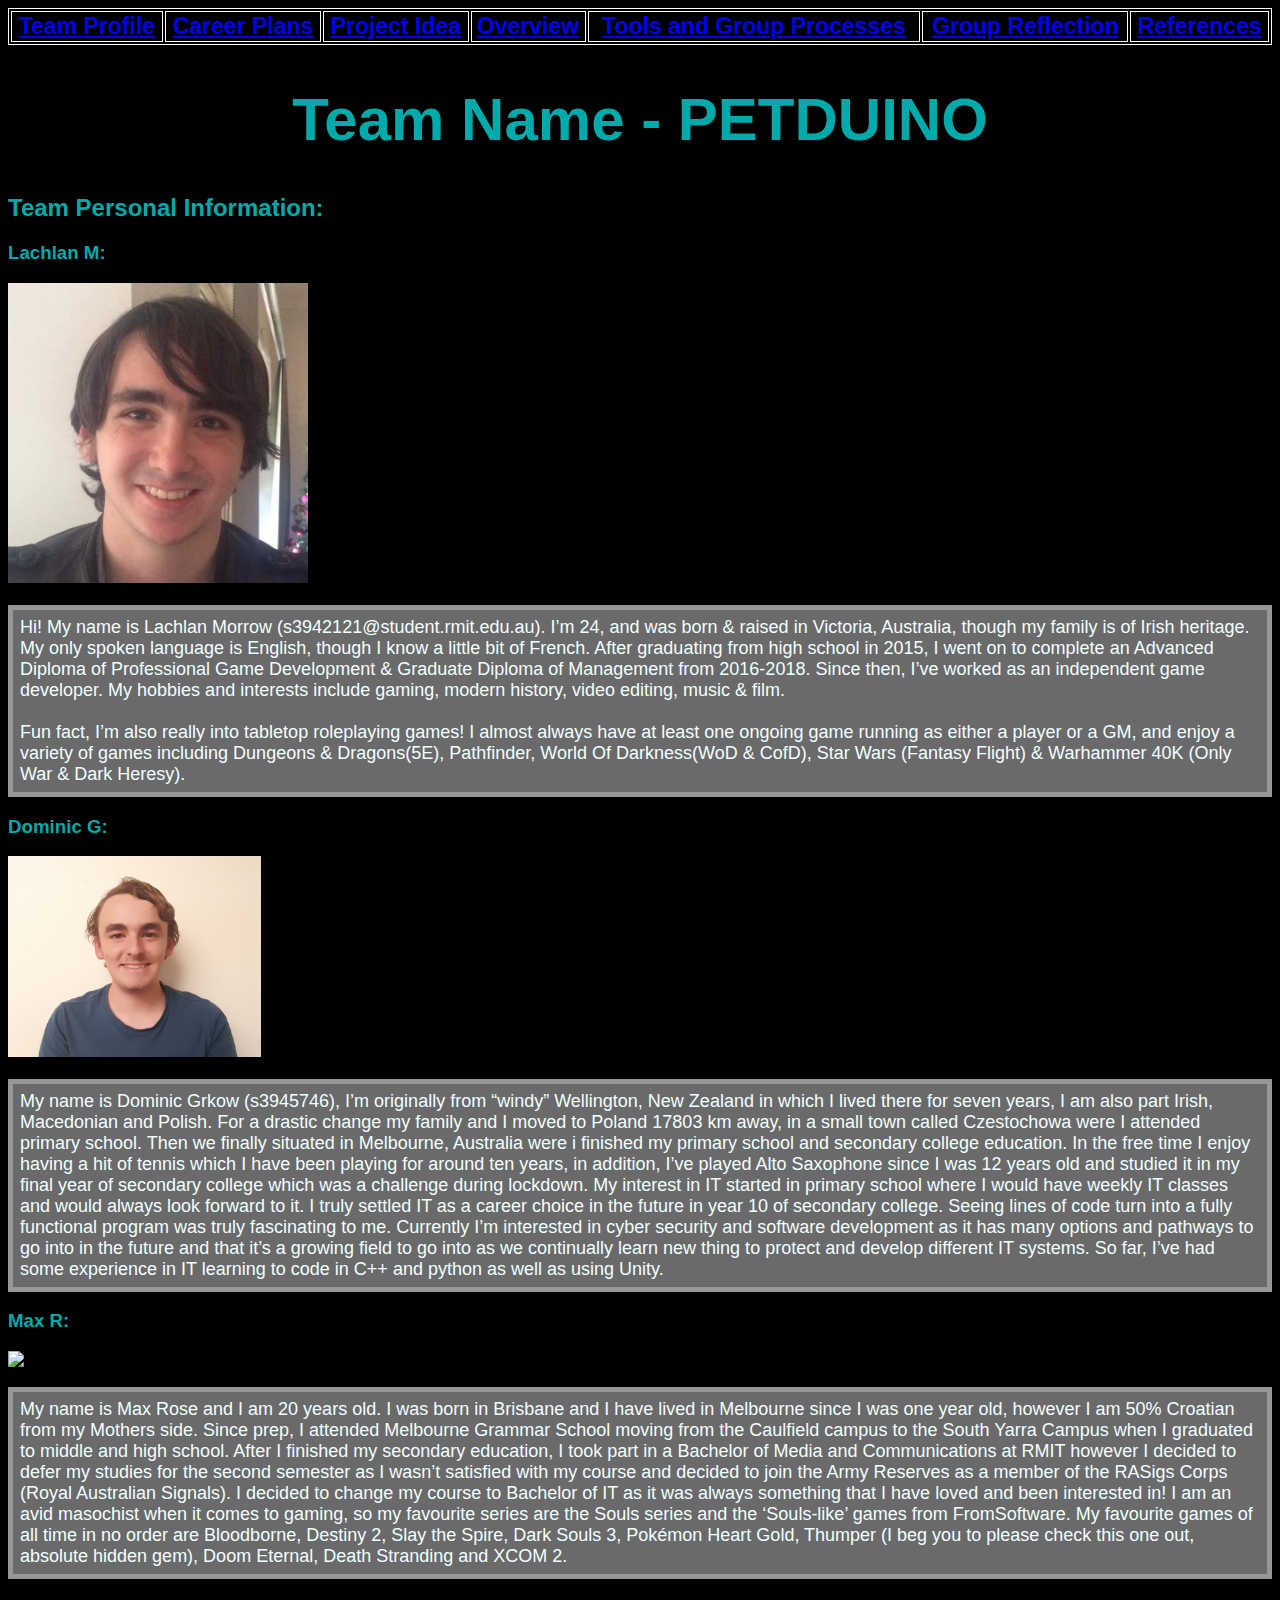
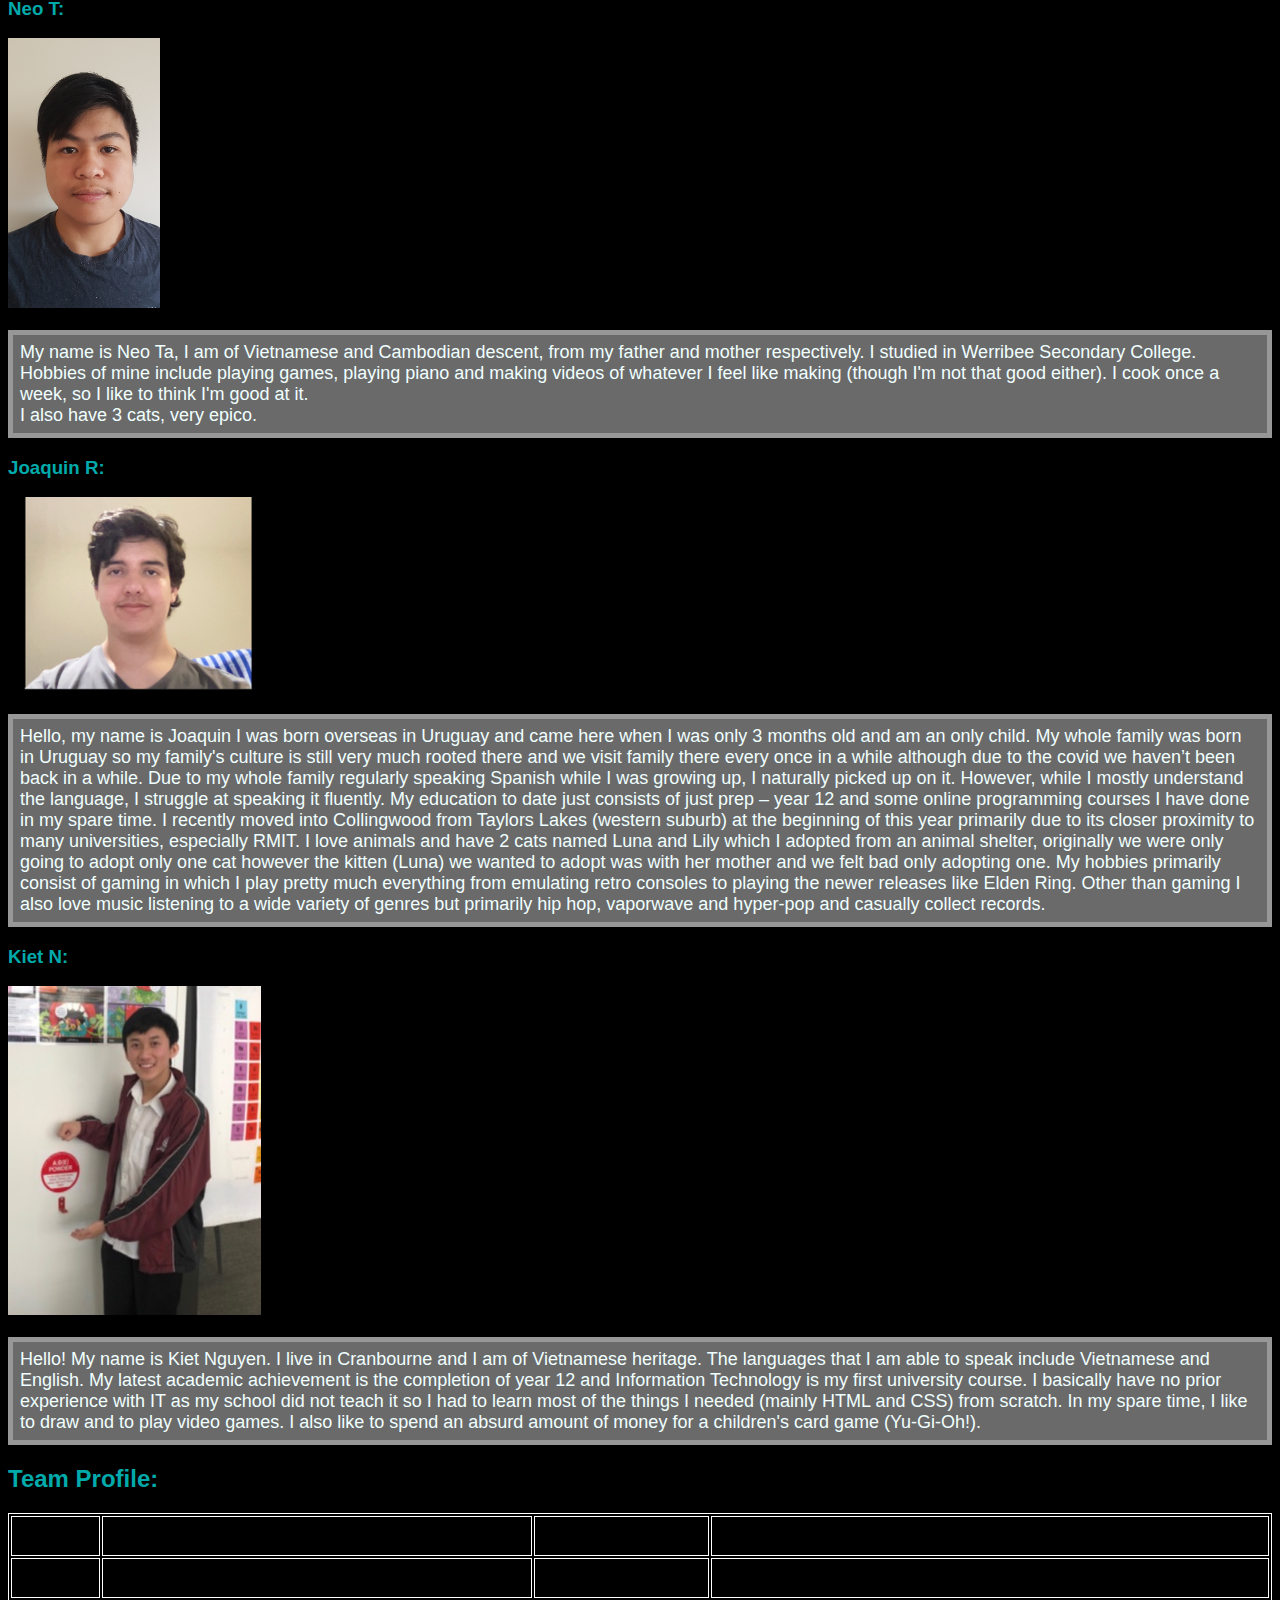
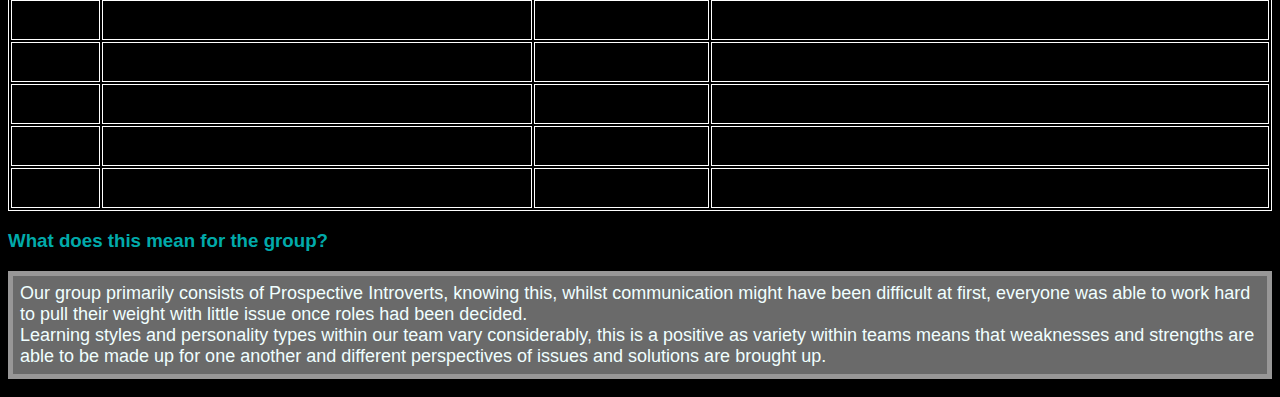
==== commit fdcd2122: "aeugh" ====
--- a/index.html
+++ b/index.html
@@ -12,8 +12,7 @@
                 <th><a href ="career_plans.html">Career Plans</a></th>
                 <th><a href ="project_idea.html">Project Idea</a></th>
                 <th><a href ="project_overview.html">Overview</a></th>
-                <th><a href ="group_processes.html">Group Processes</a></th>
-                <th><a href ="tools.html">Tools</a></th>
+                <th><a href ="group_processes.html"> Tools and Group Processes</a></th>
                 <th><a href ="group_reflection.html">Group Reflection</a></th>
                 <th><a href ="references.html">References</a></th>
             </tr>
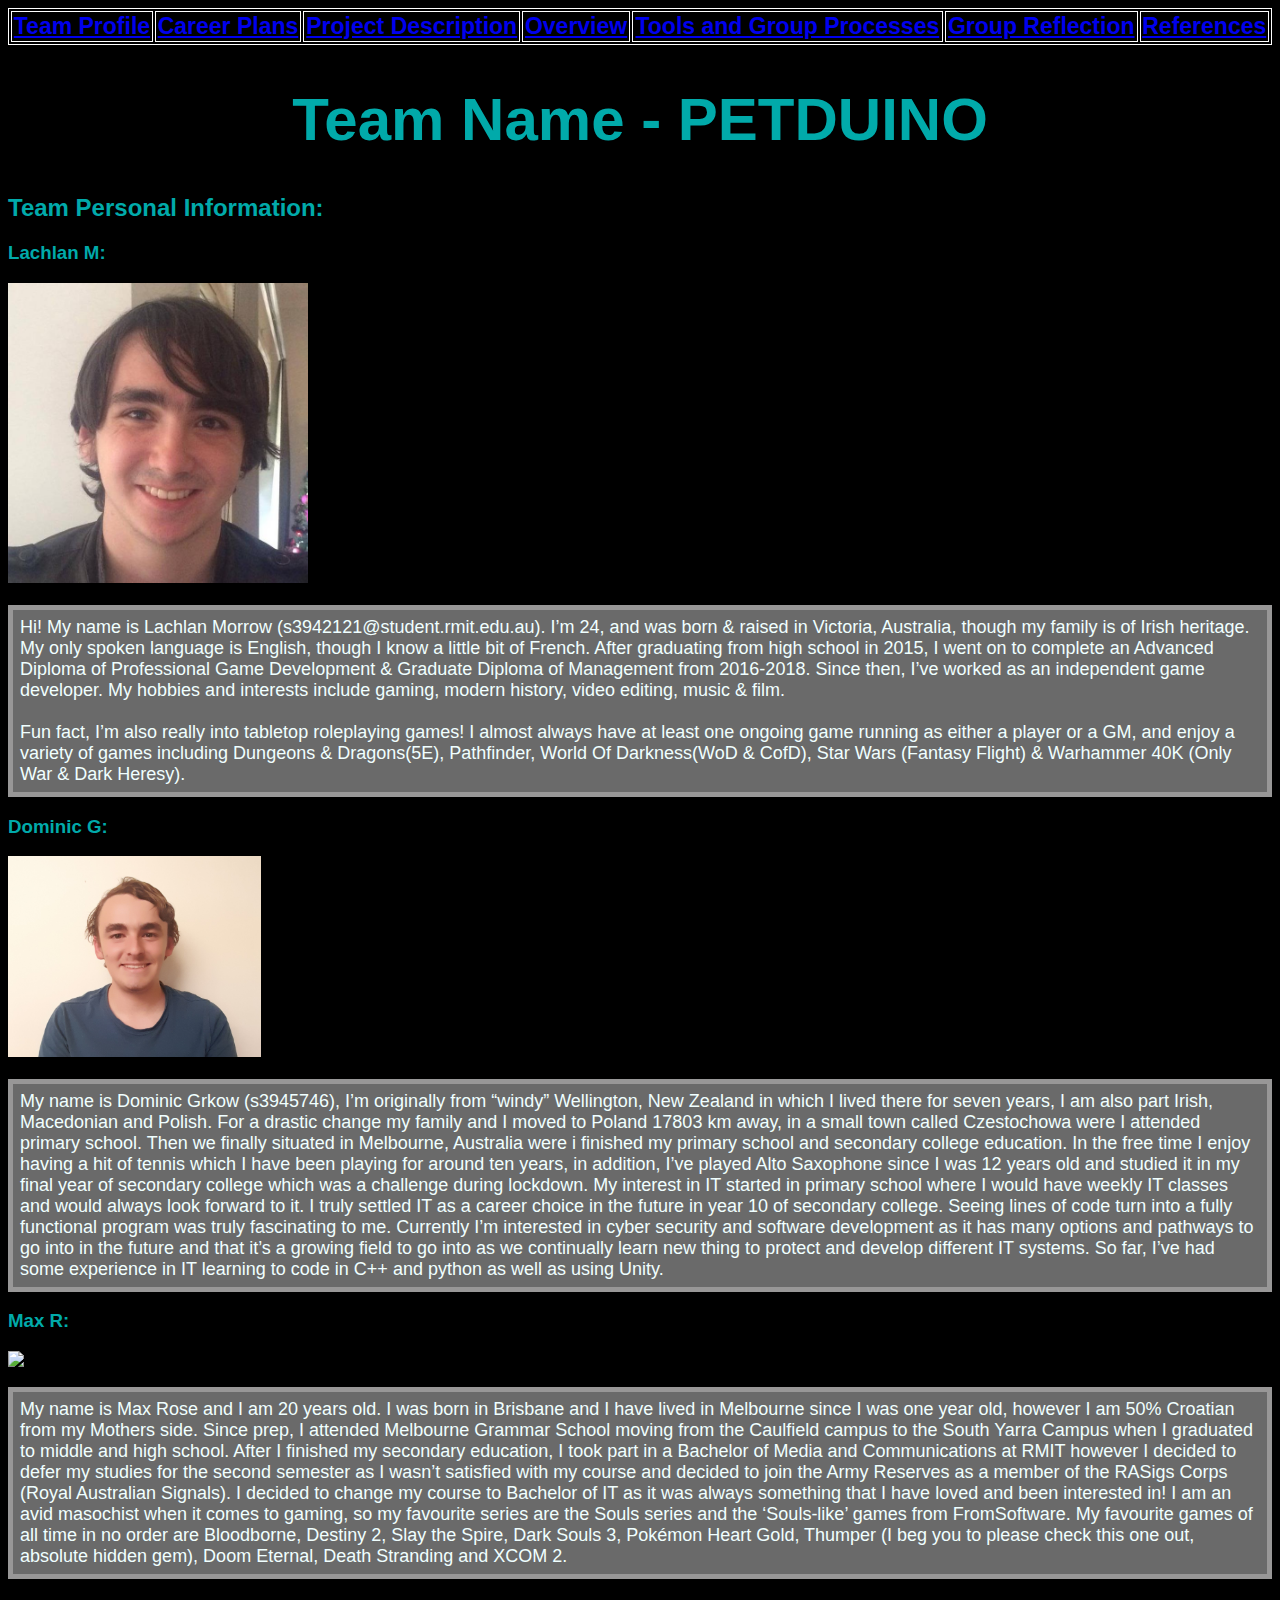
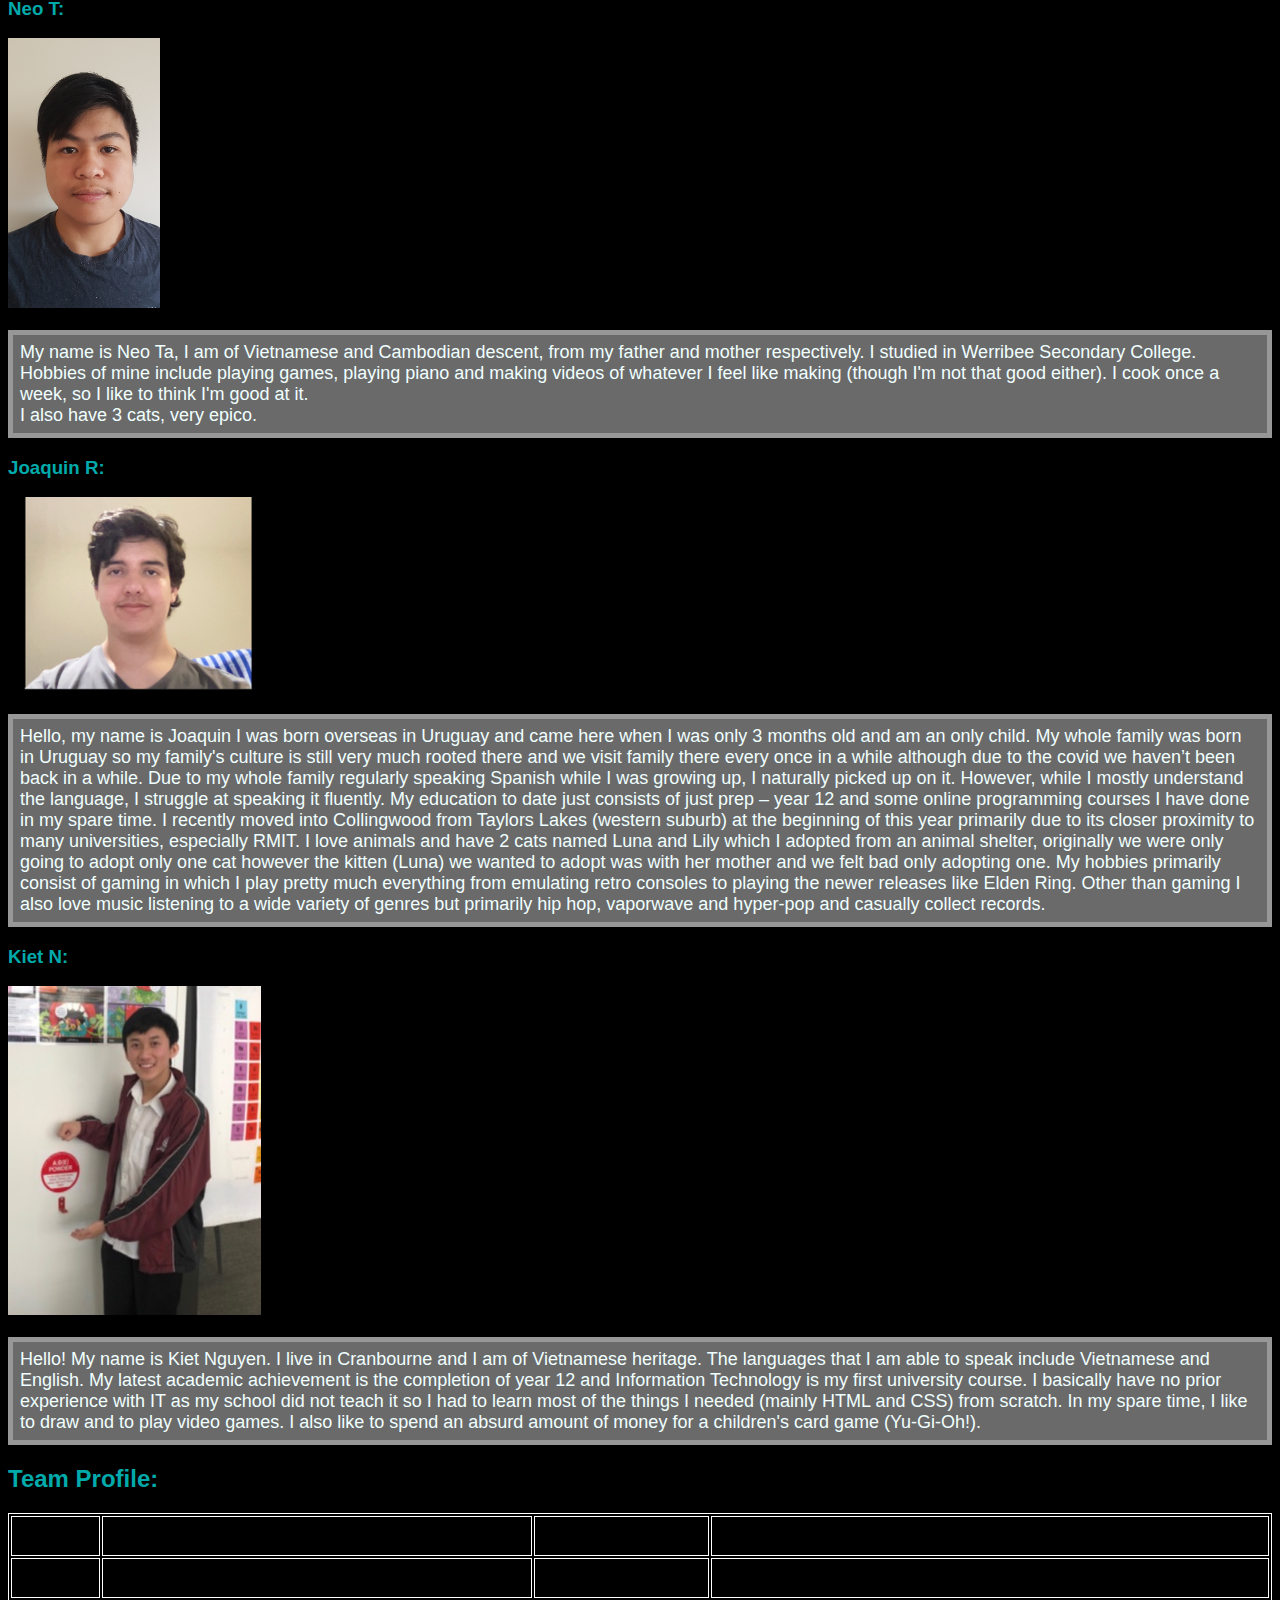
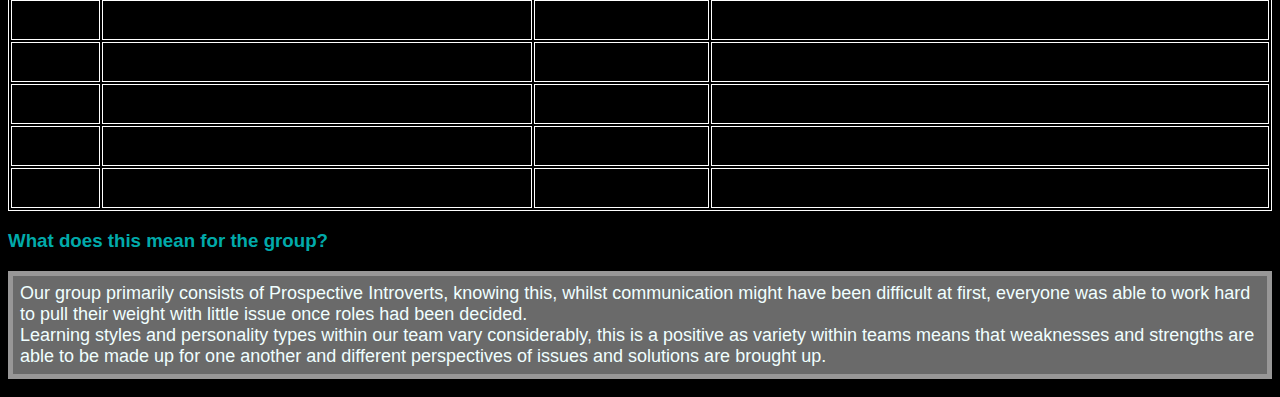
==== commit aef0804c: "Merge branch 'gh-pages' of https://github.com/LachlanMorrowSRMIT/IIT-A3-Group18 into gh-pages" ====
--- a/index.html
+++ b/index.html
@@ -10,7 +10,7 @@
             <tr>
                 <th><a href ="index.html">Team Profile</a></th>
                 <th><a href ="career_plans.html">Career Plans</a></th>
-                <th><a href ="project_idea.html">Project Idea</a></th>
+                <th><a href ="project_description.html">Project Description</a></th>
                 <th><a href ="project_overview.html">Overview</a></th>
                 <th><a href ="group_processes.html"> Tools and Group Processes</a></th>
                 <th><a href ="group_reflection.html">Group Reflection</a></th>
